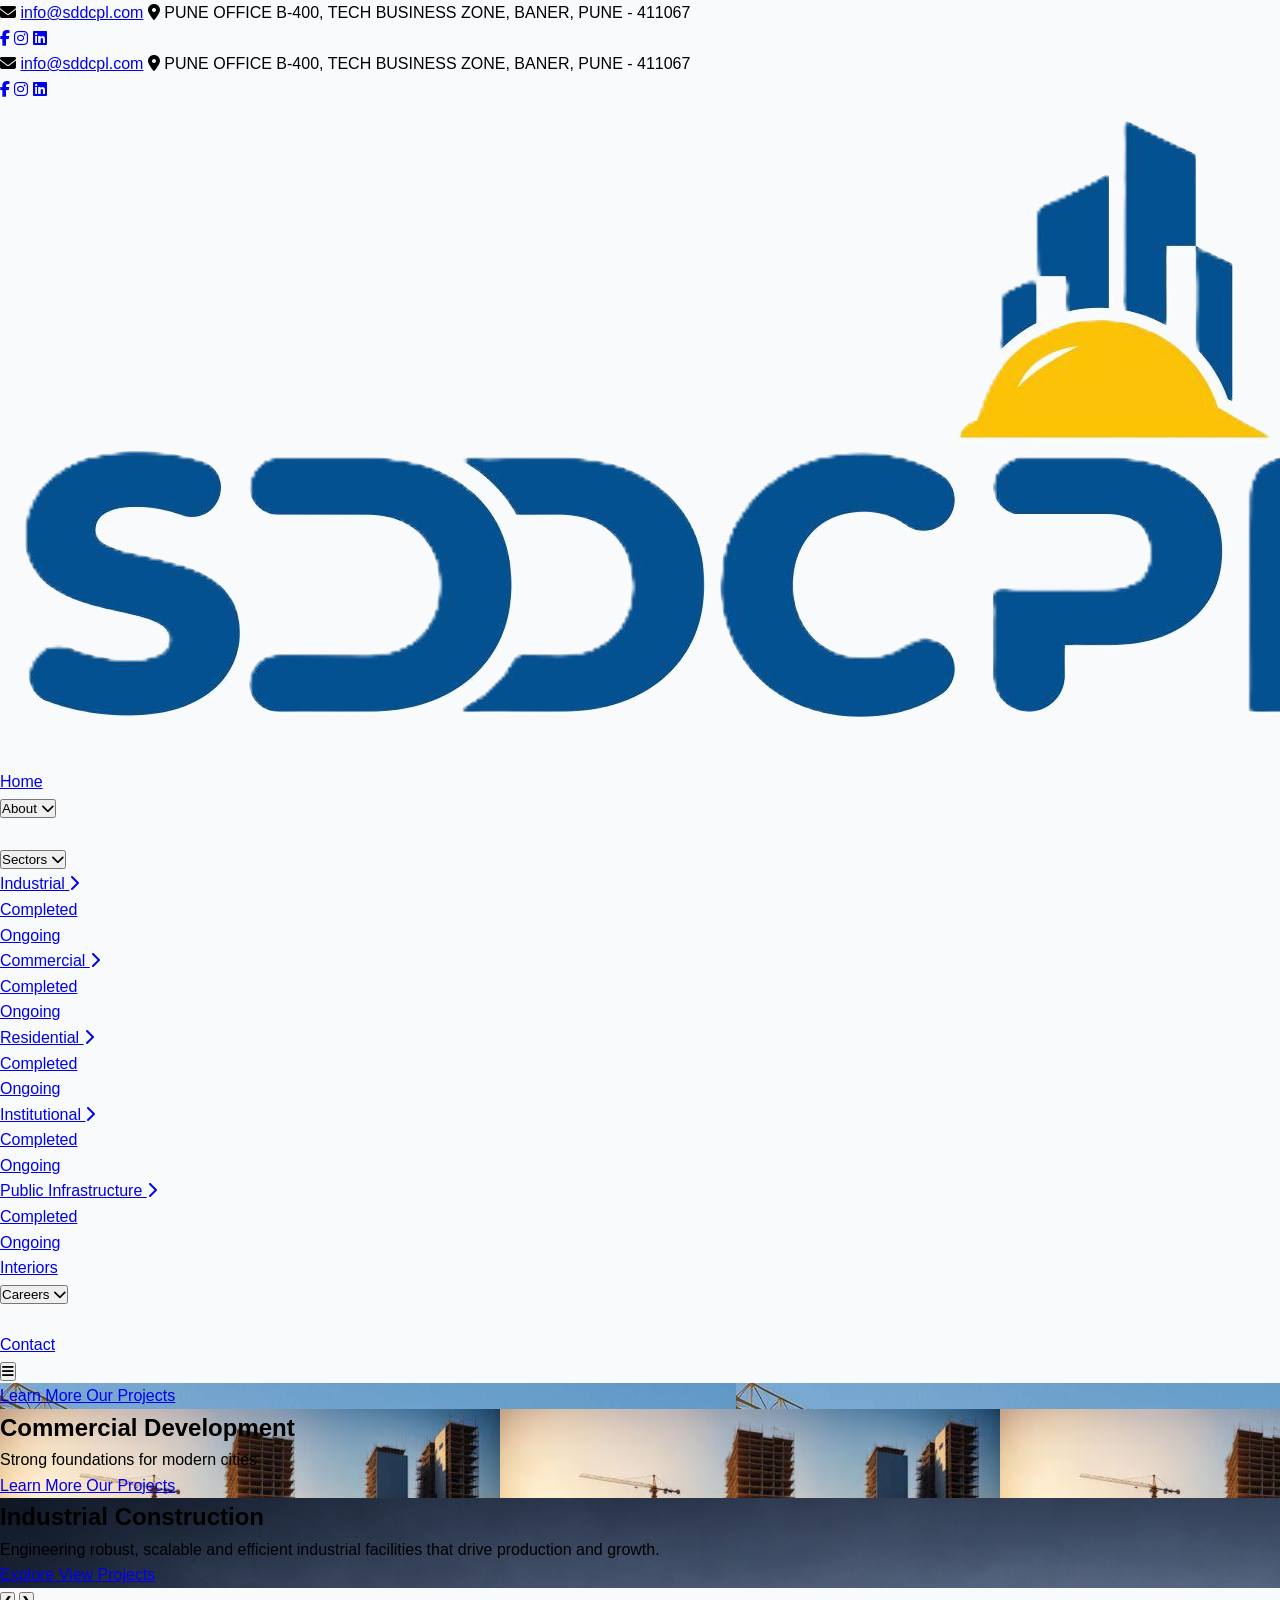
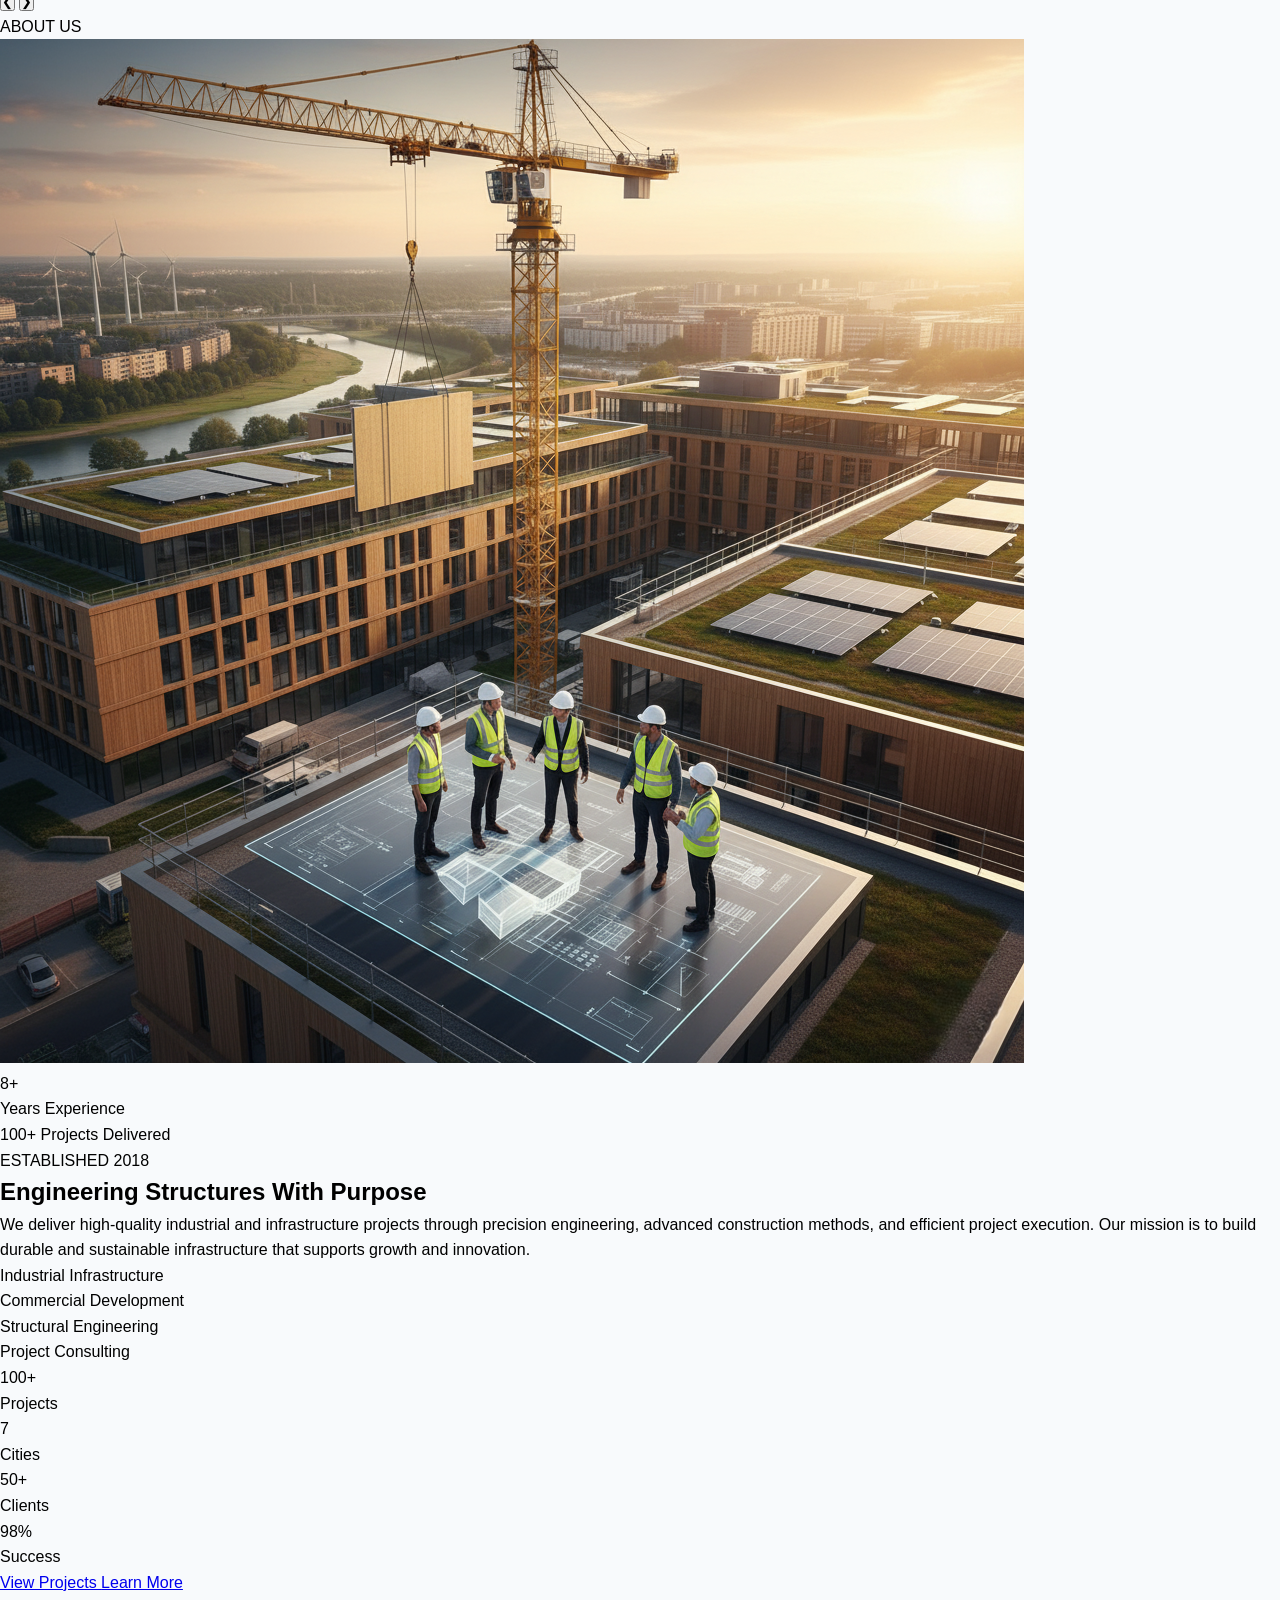
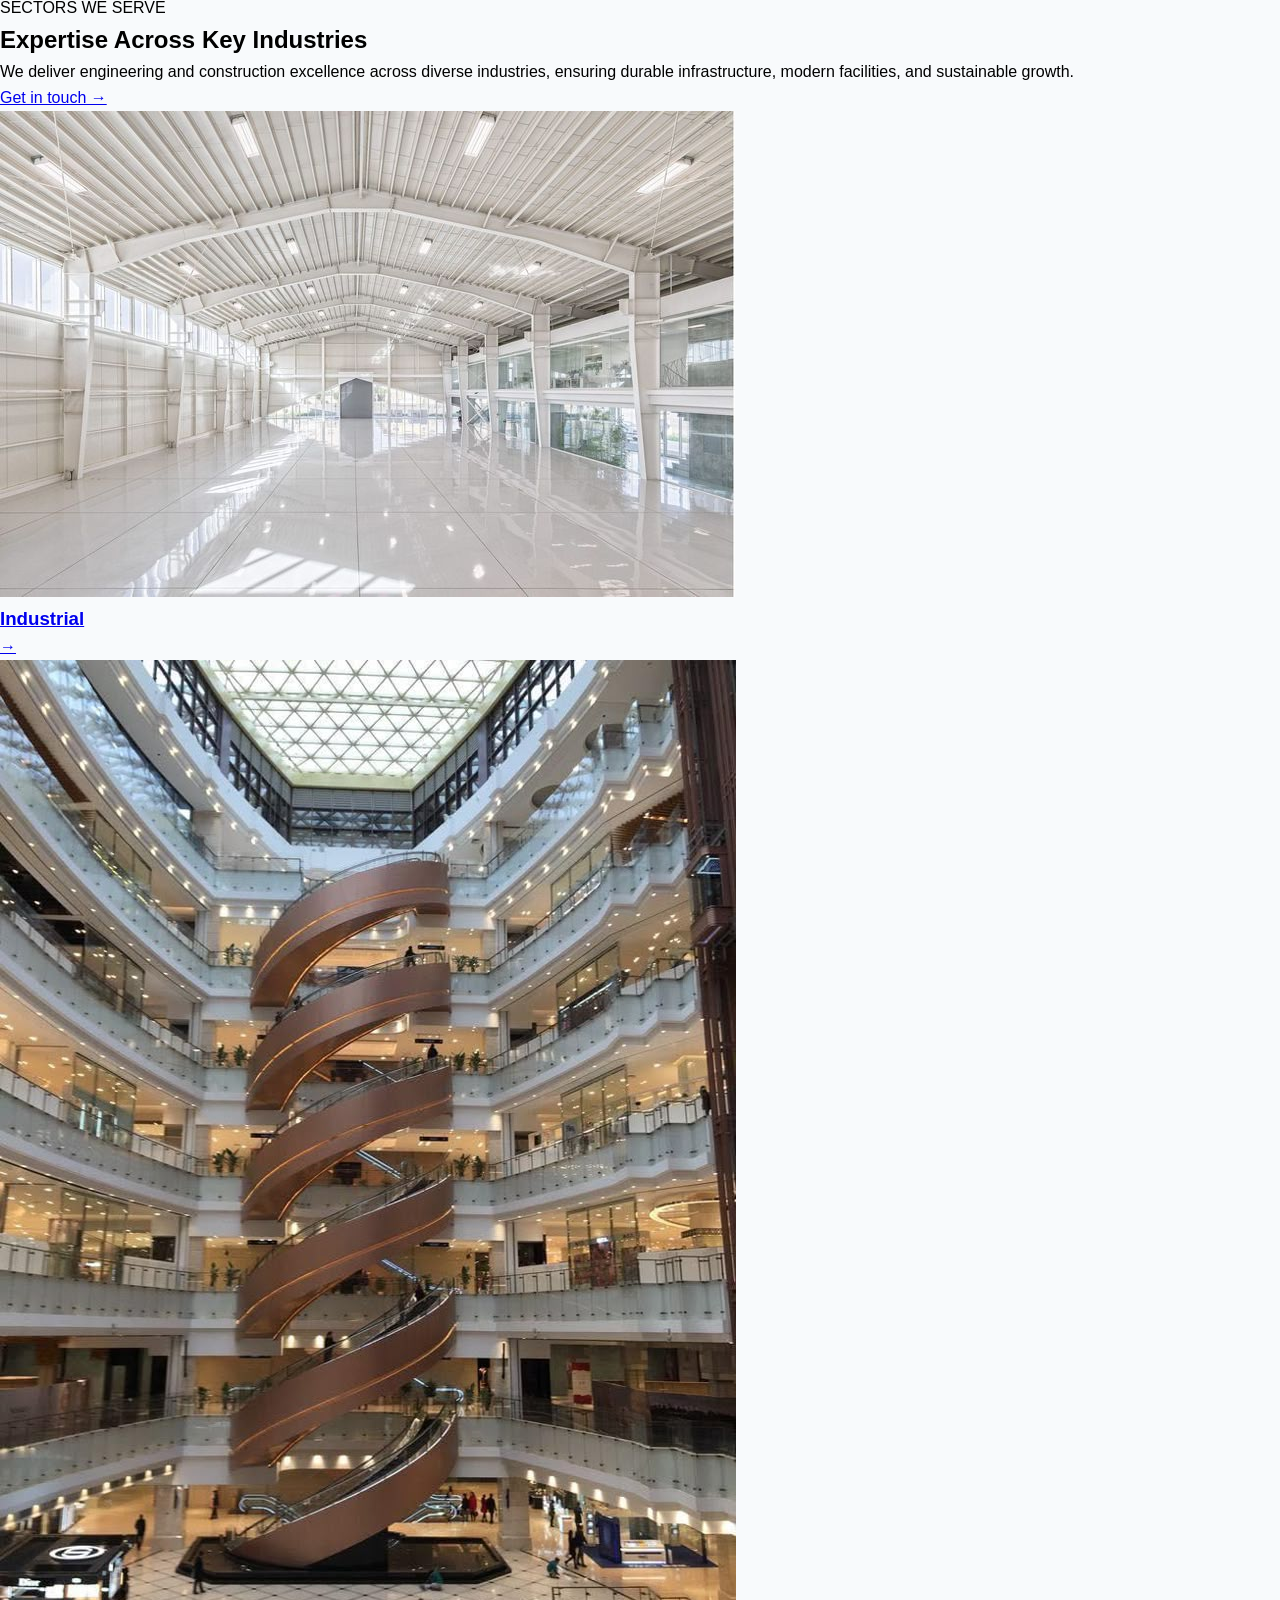
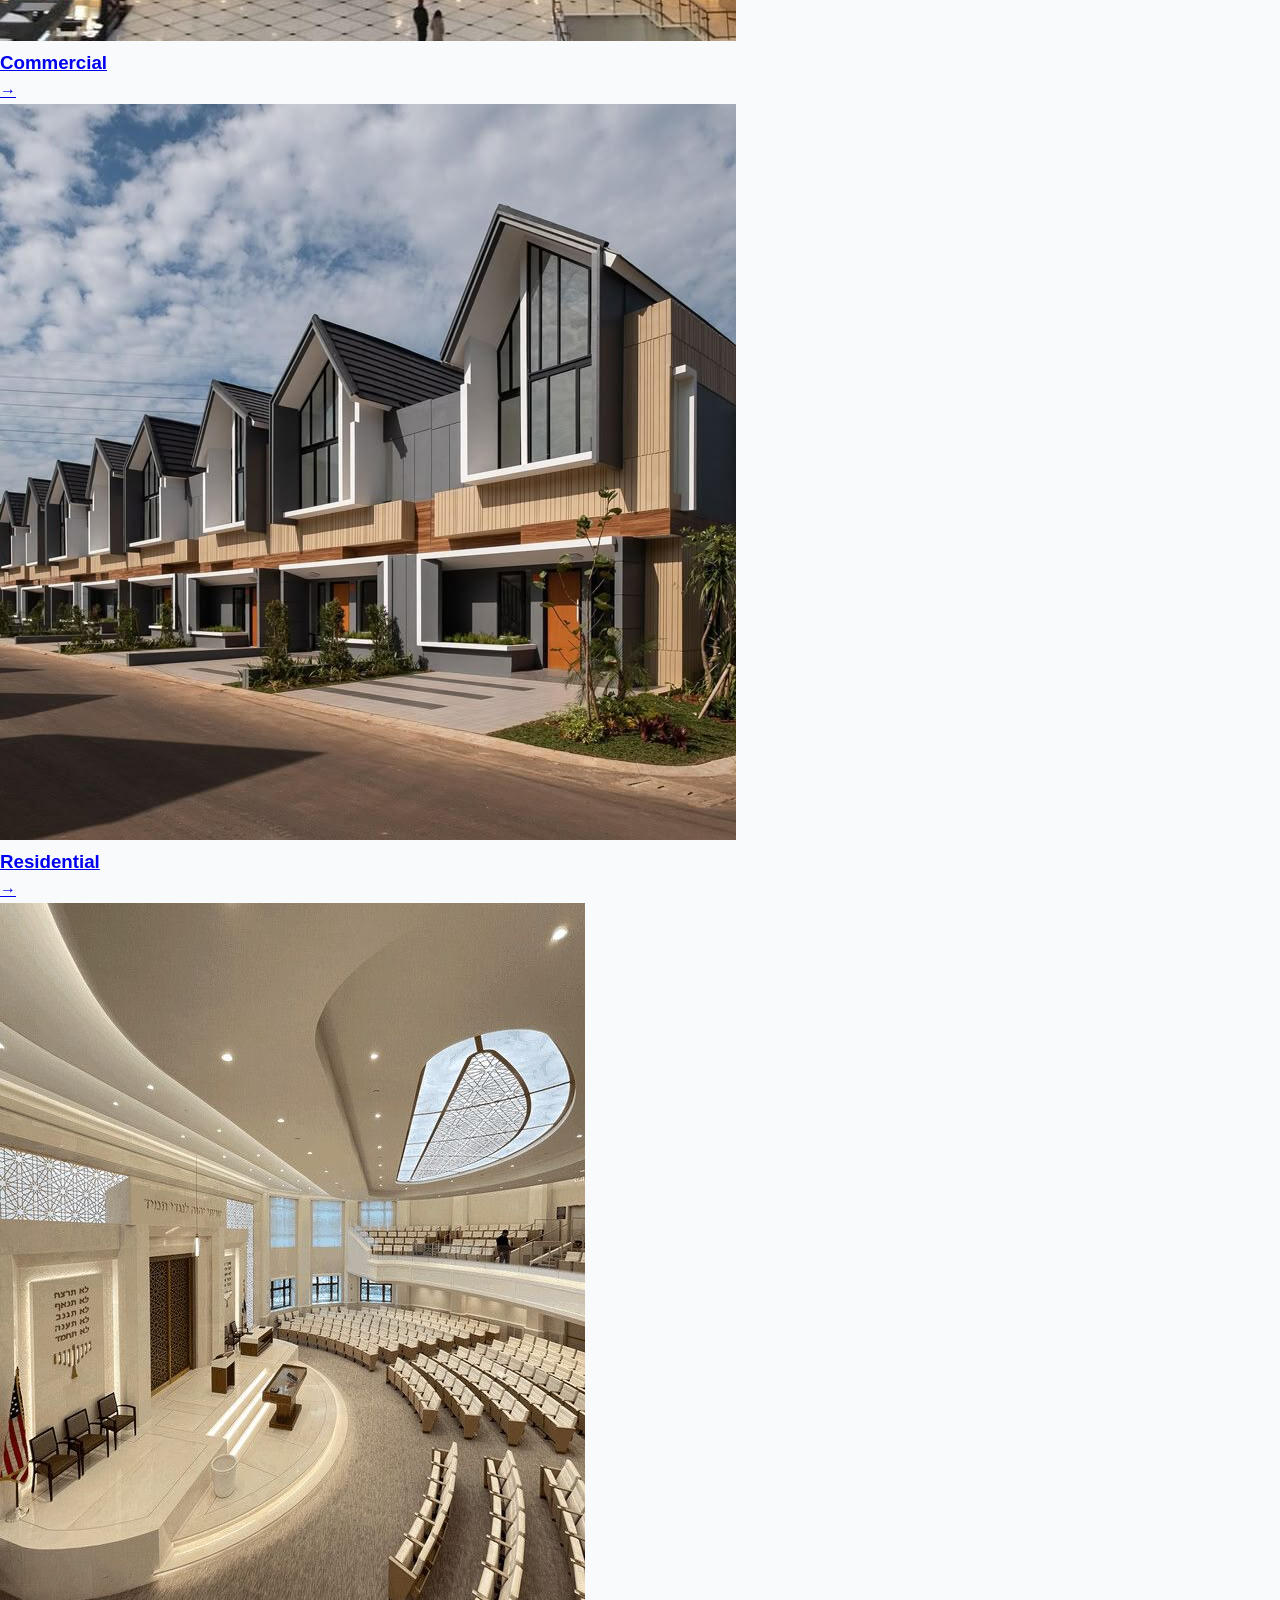
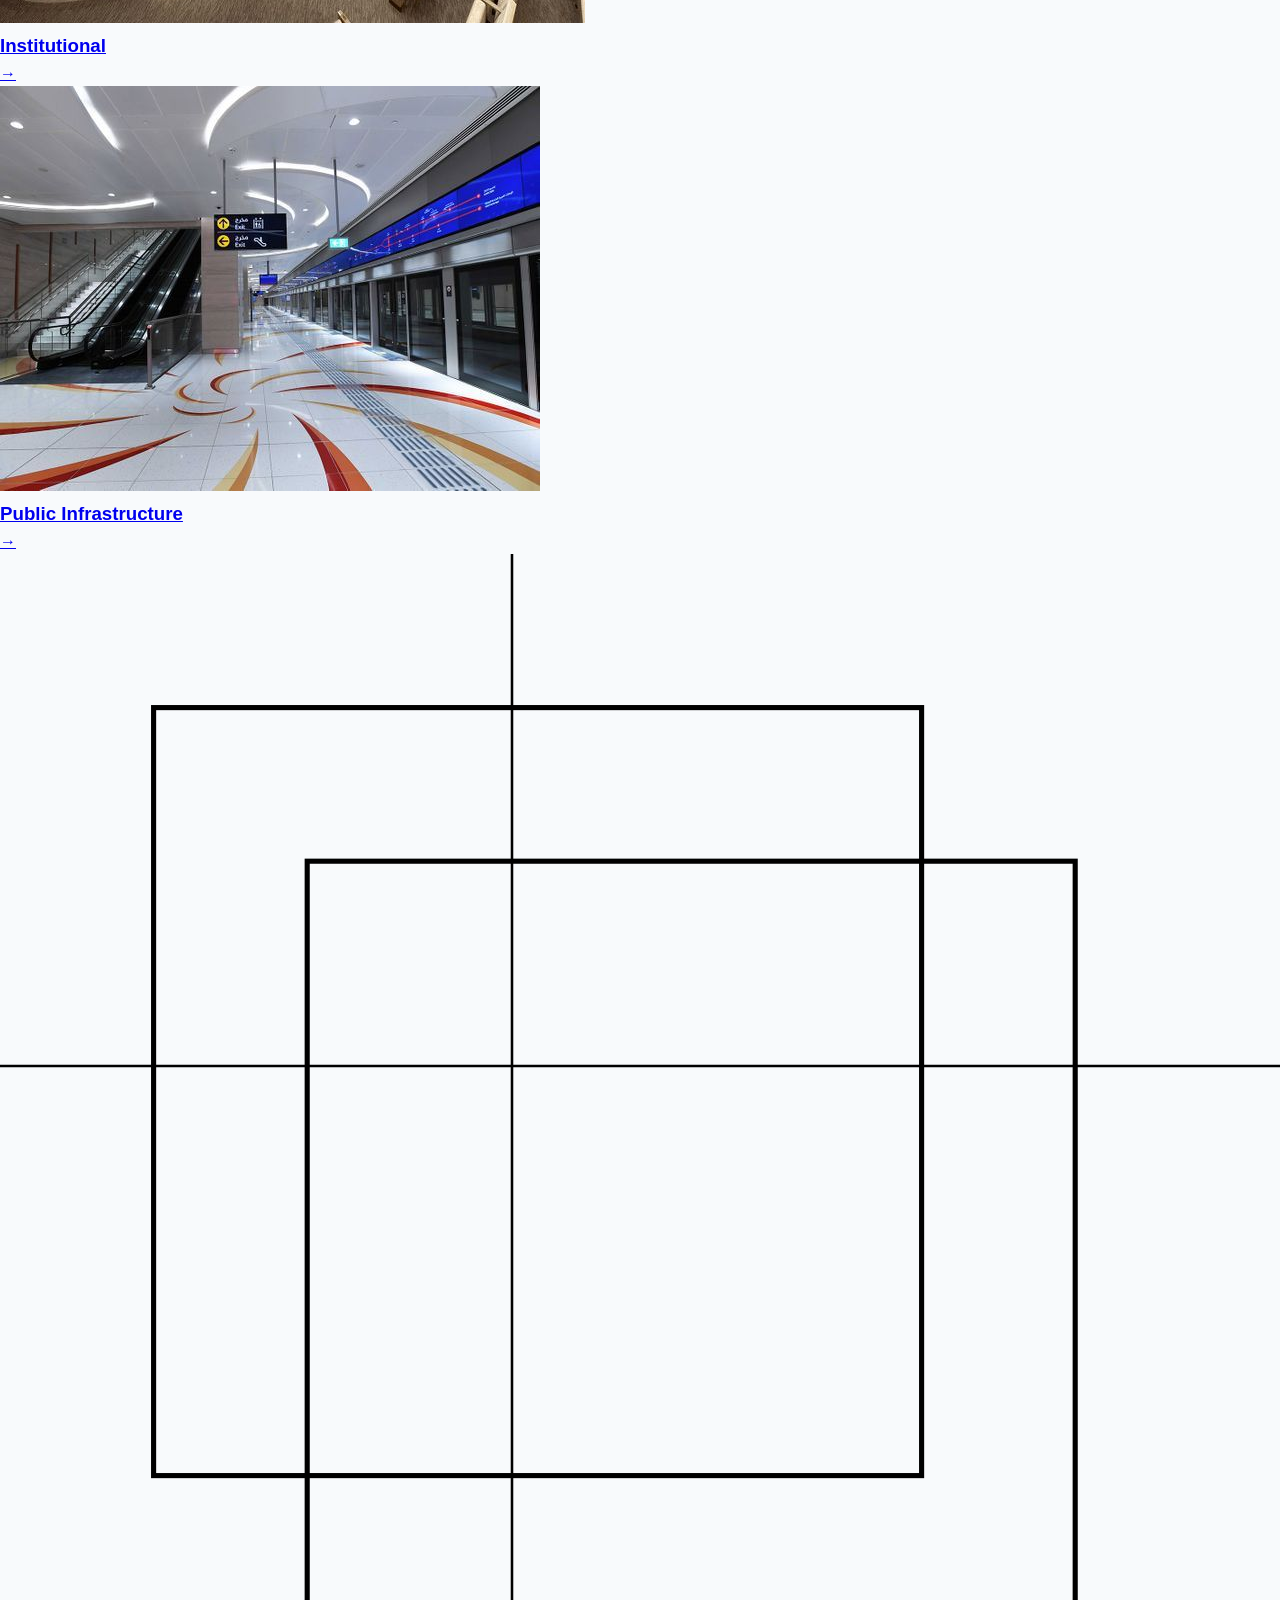
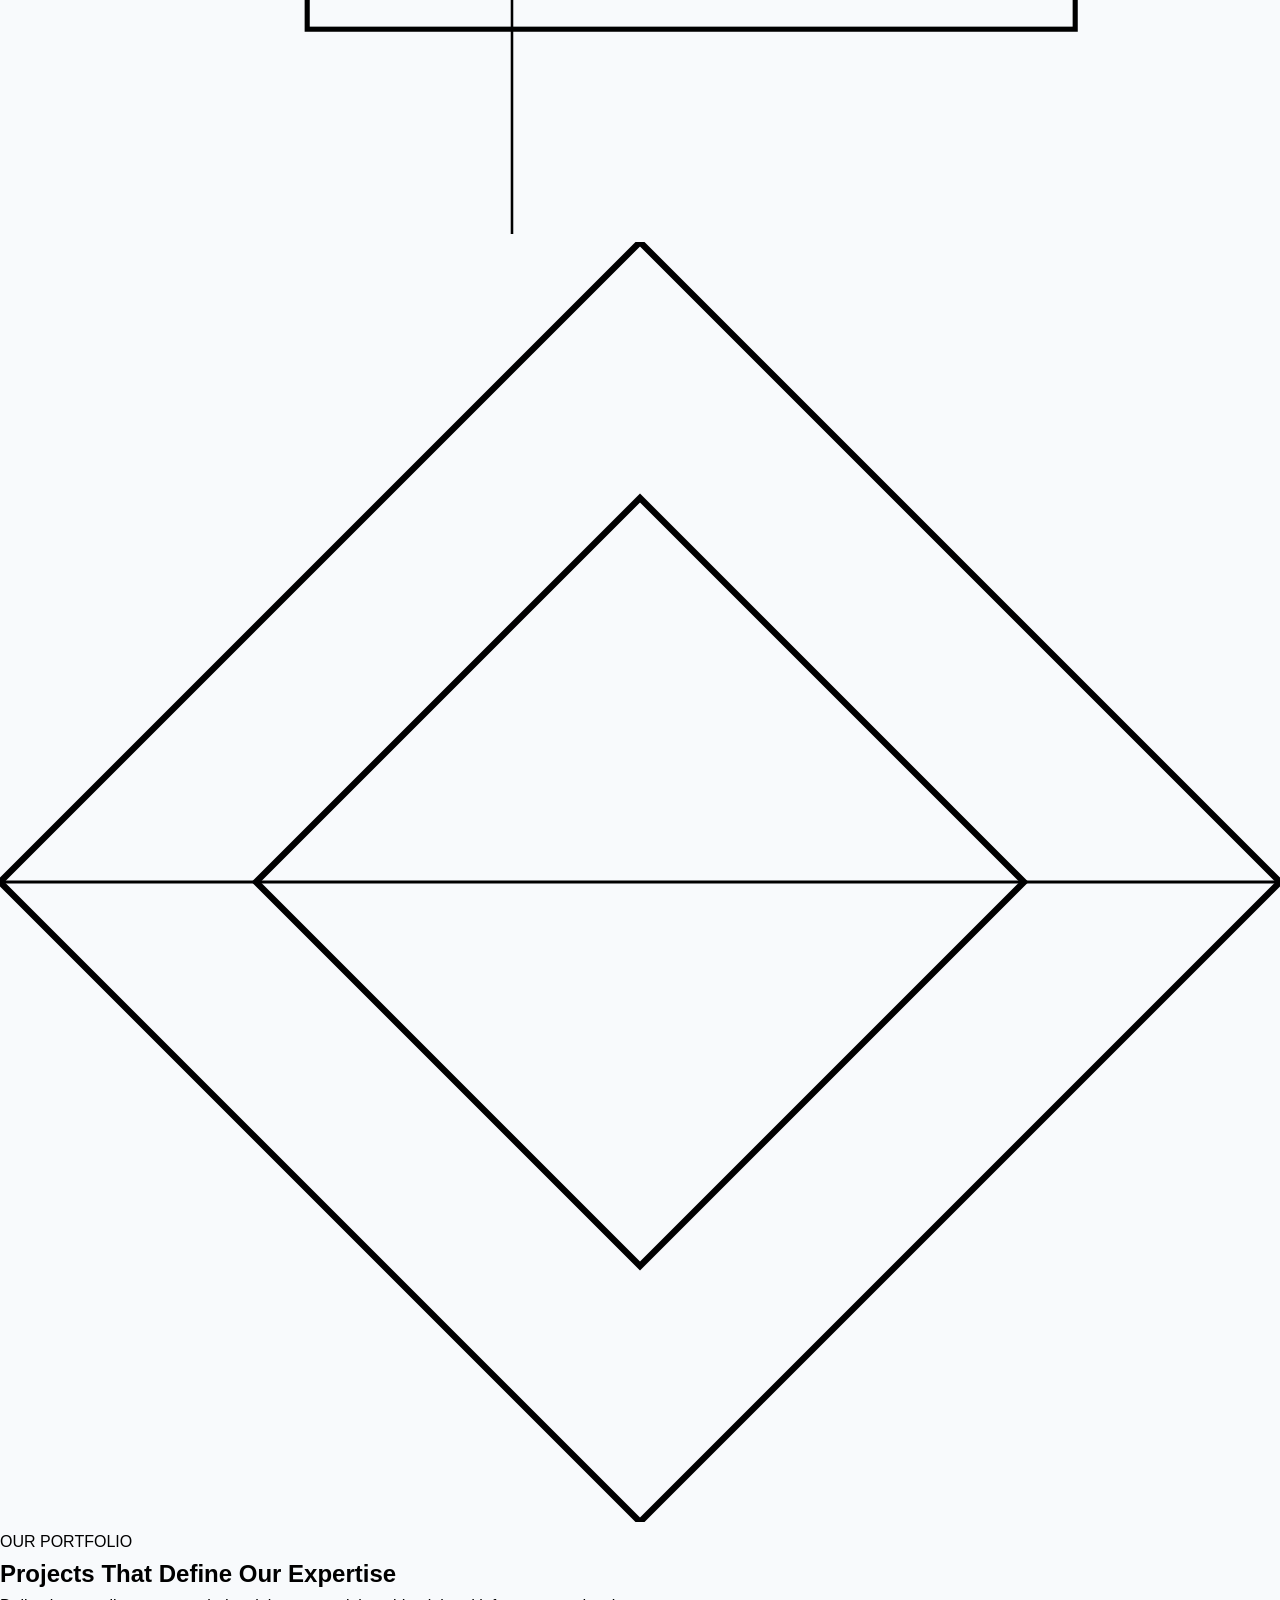
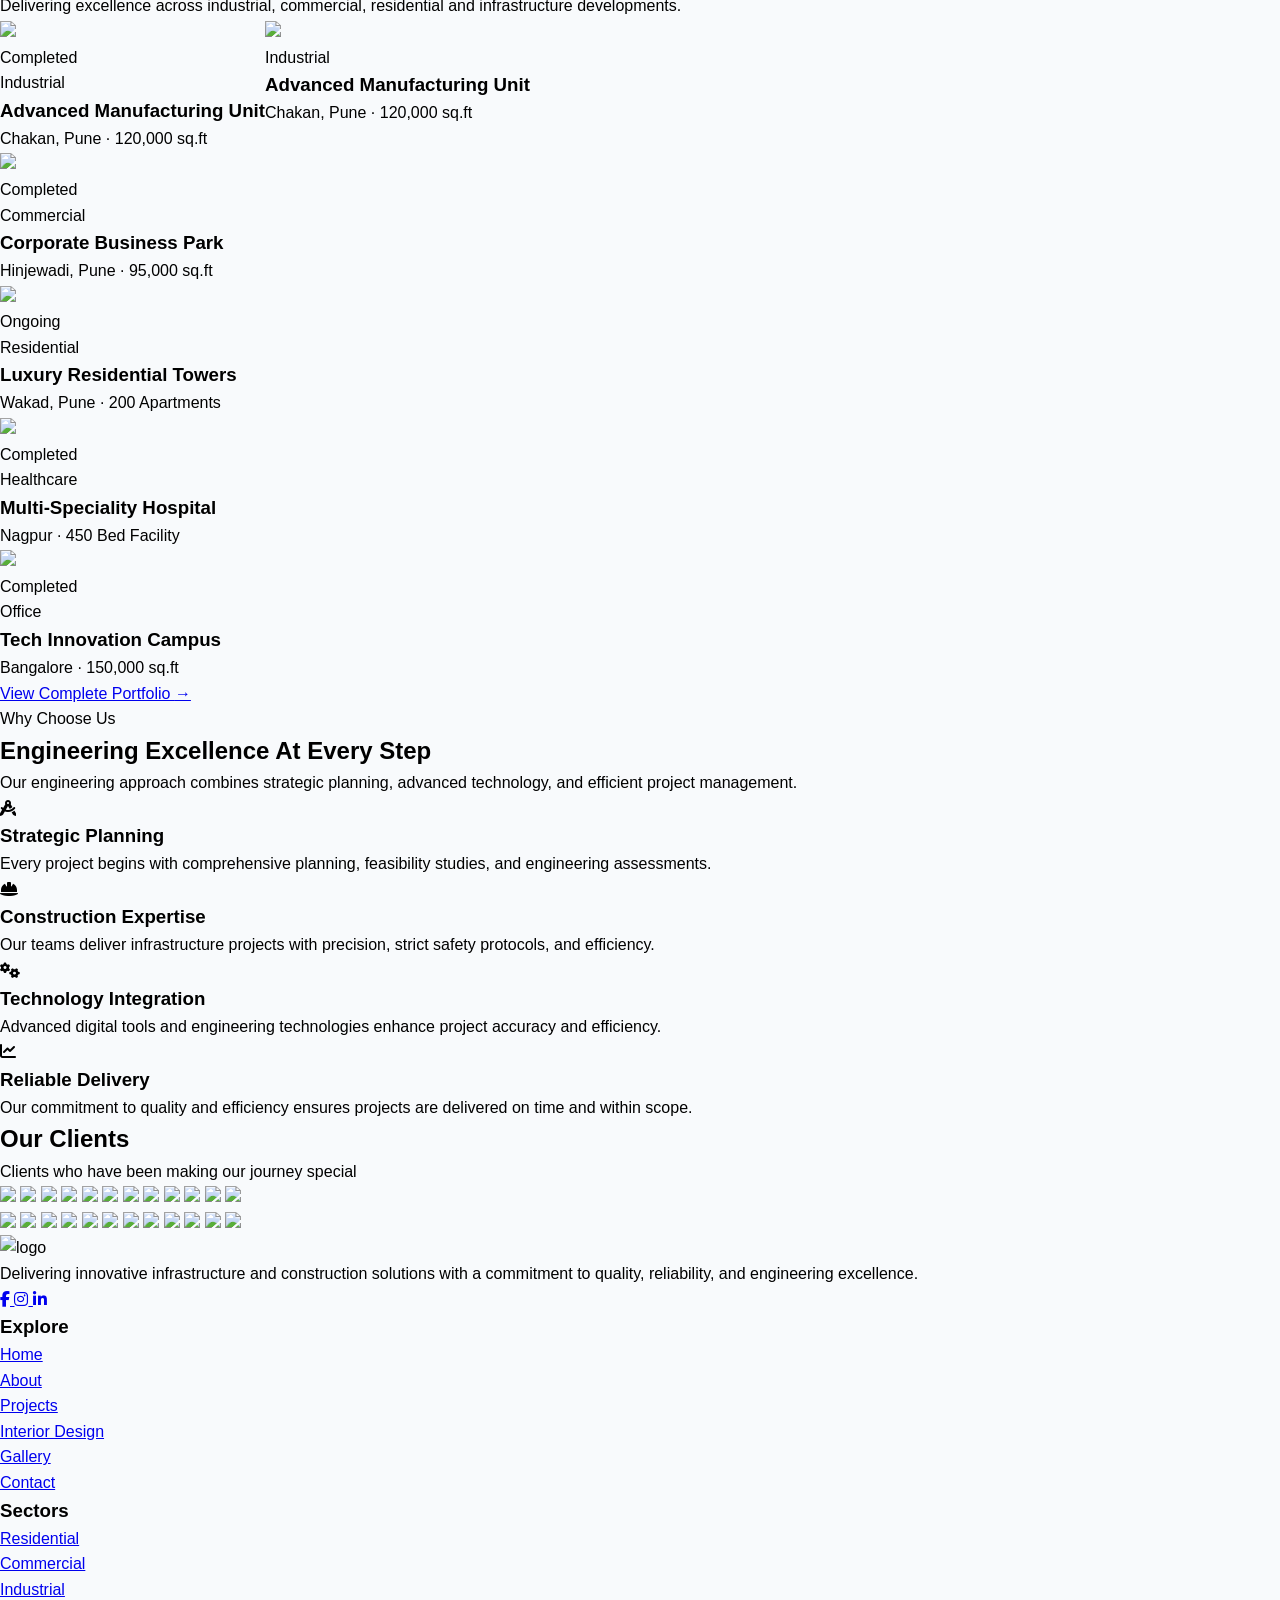
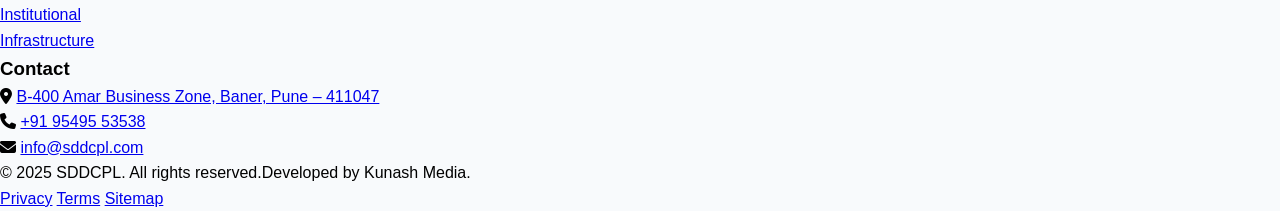
==== index.html @ a94fd72c "Initial commit" ====
<!DOCTYPE html>
<html lang="en">

<head>
  <meta charset="UTF-8" />
  <meta name="viewport" content="width=device-width, initial-scale=1.0" />
  <title>Prospecta BuildX - Building Tomorrow</title>
  <link href="https://cdnjs.cloudflare.com/ajax/libs/font-awesome/6.5.0/css/all.min.css" rel="stylesheet" />
  <link rel="stylesheet" href="homestyle.css" />
  <script src="https://cdn.tailwindcss.com"></script>

  <style>
    * {
      margin: 0;
      padding: 0;
      box-sizing: border-box;
      font-family: "Segoe UI", sans-serif;
    }

    body {
      background: #f8fafc;
      line-height: 1.6;
      overflow-x: hidden;
    }

    /* Optimized Hero Video Background */
    .hero-video {
      position: absolute;
      top: 0;
      left: 0;
      width: 100%;
      height: 100%;
      object-fit: cover;
      z-index: -1;
    }

    .hero-overlay {
      background: linear-gradient(to bottom,
          rgba(0, 0, 0, 0.7),
          rgba(0, 0, 0, 0.4));
    }

    /* Section Animations - Optimized */
    .fade-in {
      opacity: 0;
      transform: translateY(30px);
      transition: all 0.6s ease-out;
      will-change: opacity, transform;
    }

    .fade-in.visible {
      opacity: 1;
      transform: translateY(0);
    }

    /* Staggered animation for cards */
    .stagger-animation .card-hover {
      opacity: 0;
      transform: translateY(40px);
      transition: all 0.8s cubic-bezier(0.4, 0, 0.2, 1);
    }

    .stagger-animation .card-hover.animate {
      opacity: 1;
      transform: translateY(0);
    }

    /* Image loading optimization */
    img {
      loading: lazy;
      transition: opacity 0.3s ease;
    }

    img[loading="lazy"] {
      opacity: 0;
    }

    img[loading="lazy"].loaded {
      opacity: 1;
    }

    /* Pulse dot animation */
    .pulse-dot {
      width: 8px;
      height: 8px;
      background: #ef4444;
      border-radius: 50%;
      animation: pulse 2s infinite;
    }

    @keyframes pulse {

      0%,
      100% {
        opacity: 1;
        transform: scale(1);
      }

      50% {
        opacity: 0.7;
        transform: scale(1.1);
      }
    }

    /* Image overlay */
    .image-overlay {
      background: linear-gradient(to top,
          rgba(0, 0, 0, 0.8) 0%,
          rgba(0, 0, 0, 0.4) 50%,
          transparent 100%);
    }

    /* Card hover effects */
    .card-hover {
      transition: all 0.4s cubic-bezier(0.4, 0, 0.2, 1);
    }

    .card-hover:hover {
      transform: translateY(-8px);
    }

    .arrow-icon {
      transition: all 0.3s ease;
    }

    .card-hover:hover .arrow-icon {
      transform: rotate(45deg);
    }

    /* Responsive fixes */
    @media (max-width: 1024px) {
      .logo {
        position: static;
        transform: none;
      }

      .nav-links {
        display: none;
      }

      .menu-toggle {
        display: block !important;
        font-size: 28px;
        cursor: pointer;
      }
    }

    /* Performance optimizations */
    .will-change-transform {
      will-change: transform;
    }

    /* Loading states */
    .loading-shimmer {
      background: linear-gradient(90deg,
          #f0f0f0 25%,
          #e0e0e0 50%,
          #f0f0f0 75%);
      background-size: 200% 100%;
      animation: shimmer 2s infinite;
    }

    @keyframes shimmer {
      0% {
        background-position: -200% 0;
      }

      100% {
        background-position: 200% 0;
      }
    }

    /* Auto-scroll optimization */
    .animate-autoscroll {
      display: flex;
      width: max-content;
      animation: autoscroll 40s linear infinite;
      will-change: transform;
    }

    .pause-autoscroll:hover {
      animation-play-state: paused;
    }

    @keyframes autoscroll {
      0% {
        transform: translateX(0);
      }

      100% {
        transform: translateX(-50%);
      }
    }

    .line-clamp-2 {
      display: -webkit-box;
      -webkit-line-clamp: 2;
      -webkit-box-orient: vertical;
      overflow: hidden;
    }

    /* Smooth scrolling */
    html {
      scroll-behavior: smooth;
    }

    /* Performance: GPU acceleration for animations */
    .gpu-accelerated {
      transform: translateZ(0);
      backface-visibility: hidden;
      perspective: 1000px;
    }
  </style>
</head>

<body class="text-gray-800">
  <!-- HEADER -->
  <div id="header"></div>

  <!-- HERO SECTION -->
  <section class="relative h-[80vh] w-full overflow-hidden">
    <div class="w-full h-full overflow-hidden">
      <div id="heroSlider" class="flex h-full transition-transform duration-1000 ease-in-out">

        <!-- BANNER 1 -->
        <div class="slide w-full min-h-screen flex-shrink-0 bg-cover bg-center relative"
          style="background-image: url('images/why2.png')">

          <!-- <div class="absolute inset-0 bg-gradient-to-t from-white/40 via-white/30 to-white/40"></div> -->

          <div class="relative z-10 w-full h-full flex items-center px-6 sm:px-10 lg:px-20">

            <div class="max-w-xl text-[#12306A] mb-10">

              <!-- <h1 class="font-serif tracking-tight leading-tight text-3xl sm:text-4xl md:text-5xl lg:text-6xl">
                Safety & Sustainability
              </h1>

              <p class="mt-4 text-sm sm:text-base md:text-lg text-gray-600 max-w-md">
                Building safer, greener and responsible infrastructure for
                future generations.
              </p> -->

              <div class="mt-8 flex gap-4 flex-wrap">

                <a href="#"
                  class="bg-yellow-400 hover:bg-yellow-500 text-black font-medium py-3 px-6 rounded-full text-sm transition">
                  Learn More
                </a>

                <a href="#"
                  class="border border-gray-300 hover:bg-white hover:text-black font-semibold py-3 px-6 rounded-full text-sm transition">
                  Our Projects
                </a>

              </div>
            </div>
          </div>
        </div>

        <!-- BANNER 2 -->
        <div class="slide w-full min-h-screen flex-shrink-0 bg-cover bg-center relative"
          style="background-image: url('images/s-2.jfif')">

          <div class="absolute inset-0 bg-gradient-to-t from-white/40 via-white/30 to-white/40"></div>

          <div class="relative z-10 w-full h-full flex items-center px-6 sm:px-10 lg:px-20">

            <div class="max-w-xl mb-10 text-[#12306A]">

              <div class="w-14 h-[3px] bg-yellow-400 mb-6"></div>

              <h1 class="font-serif tracking-tight leading-tight text-3xl sm:text-4xl md:text-5xl lg:text-6xl">
                Commercial Development
              </h1>

              <p class="mt-4 text-sm sm:text-base md:text-lg text-white max-w-md">
                Strong foundations for modern cities
              </p>

              <div class="mt-8 flex gap-4 flex-wrap">

                <a href="#"
                  class="bg-yellow-400 hover:bg-yellow-500 text-black font-semibold py-3 px-7 rounded-full text-sm transition">
                  Learn More
                </a>

                <a href="#"
                  class="border border-[#12306A]/40 text-[#12306A] hover:bg-[#12306A] hover:text-white font-semibold py-3 px-7 rounded-full text-sm transition">
                  Our Projects
                </a>

              </div>
            </div>
          </div>
        </div>

        <!-- BANNER 3 -->
        <div class="slide w-full min-h-screen flex-shrink-0 bg-cover bg-center relative"
          style="background-image: url('images/home4.png')">

          <div class="absolute inset-0 bg-black/30"></div>

          <div class="relative z-10 w-full h-full flex items-center justify-end px-6 sm:px-10 lg:px-20">

            <div class="max-w-lg bg-white/20 backdrop-blur-md border border-white/20 p-8 rounded-2xl mb-10">

              <h1 class="text-3xl sm:text-4xl md:text-5xl font-serif text-[#12306A] leading-tight">
                Industrial Construction
              </h1>

              <p class="mt-4 text-sm sm:text-base text-black/70">
                Engineering robust, scalable and efficient industrial facilities
                that drive production and growth.
              </p>

              <div class="mt-6 flex gap-3 flex-wrap">

                <a href="#"
                  class="bg-yellow-400 hover:bg-yellow-500 text-black font-semibold py-3 px-6 rounded-full text-sm transition">
                  Explore
                </a>

                <a href="#"
                  class="border border-[#12306A] text-[#12306A] hover:bg-white hover:text-black font-semibold py-3 px-6 rounded-full text-sm transition">
                  View Projects
                </a>

              </div>
            </div>
          </div>
        </div>

      </div>

      <!-- ARROWS -->
      <button id="prevBtn"
        class="absolute left-5 top-1/2 -translate-y-1/2 bg-black/50 hover:bg-black/80 p-4 rounded-full text-white z-40">
        ❮
      </button>

      <button id="nextBtn"
        class="absolute right-5 top-1/2 -translate-y-1/2 bg-black/50 hover:bg-black/80 p-4 rounded-full text-white z-40">
        ❯
      </button>

    </div>
  </section>

  <!-- ABOUT SECTION -->
  <section class="relative py-12 bg-white overflow-hidden">

    <!-- background accents -->
    <div class="absolute top-0 right-0 w-56 h-56 bg-[#F6B100]/5 rounded-full -translate-y-24 translate-x-24"></div>
    <div class="absolute bottom-0 left-0 w-72 h-72 bg-[#0F2A4F]/5 rounded-full translate-y-32 -translate-x-32"></div>

    <div class="relative z-10 container mx-auto px-6">

      <!-- marker -->
      <div class="flex justify-center mb-8">
        <div class="flex items-center gap-3">
          <div class="w-8 h-[2px] bg-[#F6B100]"></div>
          <span class="text-xs uppercase tracking-[0.35em] text-[#0F2A4F] font-medium">
            ABOUT US
          </span>
          <div class="w-8 h-[2px] bg-[#F6B100]"></div>
        </div>
      </div>

      <div class="grid lg:grid-cols-2 gap-10 items-center">

        <!-- IMAGE -->
        <div class="relative">

          <div class="relative rounded-xl overflow-hidden aspect-[4/3]">
            <img src="images/aboutimg.png" class="w-full h-full object-cover">
          </div>

          <div class="absolute -bottom-6 -left-4 bg-white shadow-lg rounded-lg px-4 py-3 border-l-4 border-[#F6B100]">
            <span class="text-xl font-bold text-[#0F2A4F]">8+</span>
            <p class="text-[10px] uppercase text-gray-500">Years Experience</p>
          </div>

          <div class="absolute -top-5 -right-2 bg-white shadow-lg rounded-lg px-4 py-2 border-r-4 border-[#0F2A4F]">
            <span class="text-xs font-medium text-[#0F2A4F]">100+ Projects Delivered</span>
          </div>

        </div>

        <!-- CONTENT -->
        <div class="space-y-6">

          <div class="inline-block px-4 py-1 rounded-full bg-[#EFF4FC] border border-[#C0D4F0]">
            <span class="text-[11px] font-semibold text-[#0F2A4F]">ESTABLISHED 2018</span>
          </div>

          <h2 class="text-3xl md:text-4xl font-light text-[#0F2A4F] leading-tight">
            Engineering Structures
            <span class="font-bold relative">
              With Purpose
              <span class="absolute -bottom-1 left-0 w-full h-[3px] bg-[#F6B100]/60"></span>
            </span>
          </h2>

          <p class="text-gray-500 text-sm leading-relaxed max-w-lg">
            We deliver high-quality industrial and infrastructure projects through
            precision engineering, advanced construction methods, and efficient
            project execution. Our mission is to build durable and sustainable
            infrastructure that supports growth and innovation.
          </p>

          <!-- SERVICES -->
          <div class="grid grid-cols-2 gap-x-6 gap-y-2 text-sm text-gray-600">

            <div class="flex items-center gap-2">
              <div class="w-2 h-2 bg-[#F6B100] rounded-full"></div>
              Industrial Infrastructure
            </div>

            <div class="flex items-center gap-2">
              <div class="w-2 h-2 bg-[#F6B100] rounded-full"></div>
              Commercial Development
            </div>

            <div class="flex items-center gap-2">
              <div class="w-2 h-2 bg-[#F6B100] rounded-full"></div>
              Structural Engineering
            </div>

            <div class="flex items-center gap-2">
              <div class="w-2 h-2 bg-[#F6B100] rounded-full"></div>
              Project Consulting
            </div>

          </div>

          <!-- STATS -->
          <div class="grid grid-cols-4 gap-4 pt-3 border-t border-gray-100">

            <div>
              <div class="text-xl font-bold text-[#0F2A4F]">100+</div>
              <div class="text-[10px] uppercase text-gray-400">Projects</div>
            </div>

            <div>
              <div class="text-xl font-bold text-[#0F2A4F]">7</div>
              <div class="text-[10px] uppercase text-gray-400">Cities</div>
            </div>

            <div>
              <div class="text-xl font-bold text-[#0F2A4F]">50+</div>
              <div class="text-[10px] uppercase text-gray-400">Clients</div>
            </div>

            <div>
              <div class="text-xl font-bold text-[#0F2A4F]">98%</div>
              <div class="text-[10px] uppercase text-gray-400">Success</div>
            </div>

          </div>

          <!-- CTA -->
          <div class="flex gap-4 pt-2">

            <a href="gallery.html"
              class="px-6 py-2.5 bg-[#0F2A4F] text-white text-sm rounded-full hover:bg-[#F6B100] transition">
              View Projects
            </a>

            <a href="about.html"
              class="px-6 py-2.5 border border-[#C0D4F0] text-[#0F2A4F] text-sm rounded-full hover:border-[#F6B100]">
              Learn More
            </a>

          </div>

        </div>

      </div>
    </div>
  </section>


  <!-- SECTORS SECTION -->
  <section class="py-16 bg-[#F7F9FC] overflow-hidden">

    <div class="max-w-7xl mx-auto px-6 lg:px-10">

      <!-- HEADER -->
      <div class="flex flex-col lg:flex-row lg:items-end justify-between mb-12 border-b border-[#0F2A4F]/10 pb-6">

        <!-- LEFT -->
        <div>
          <p class="text-xs uppercase tracking-[0.25em] text-[#F6B100] mb-3 font-semibold">
            SECTORS WE SERVE
          </p>

          <h2 class="text-4xl md:text-5xl font-light text-[#0F2A4F] leading-tight">
            Expertise Across
            <span class="font-semibold">Key Industries</span>
          </h2>
        </div>

        <!-- RIGHT -->
        <div class="max-w-md mt-6 lg:mt-0">
          <p class="text-sm text-gray-600 mb-3 leading-relaxed">
            We deliver engineering and construction excellence across
            diverse industries, ensuring durable infrastructure,
            modern facilities, and sustainable growth.
          </p>

          <a href="contact.html"
            class="inline-flex items-center gap-2 text-sm font-semibold text-[#0F2A4F] hover:text-[#F6B100] transition">
            Get in touch →
          </a>
        </div>

      </div>


      <!-- CARDS GRID -->
      <div class="grid grid-cols-2 md:grid-cols-3 lg:grid-cols-5 gap-6">

        <!-- CARD -->
        <a href="industrial.html"
          class="group relative h-64 rounded-xl overflow-hidden shadow-sm hover:shadow-xl transition duration-500">

          <img src="images/industrial.jfif"
            class="absolute inset-0 w-full h-full object-cover group-hover:scale-110 transition duration-700">

          <div class="absolute inset-0 bg-gradient-to-t from-[#0F2A4F]/90 via-[#0F2A4F]/40 to-transparent"></div>

          <div class="absolute bottom-0 p-5 text-white">

            <h3 class="text-lg font-semibold mb-1">Industrial</h3>

            <!-- <p class="text-xs opacity-80 mb-4">
            Delivering advanced manufacturing facilities and
            industrial infrastructure solutions.
          </p> -->

            <span
              class="w-9 h-9 bg-[#F6B100] text-[#0F2A4F] rounded-full flex items-center justify-center font-bold group-hover:translate-x-1 transition">
              →
            </span>

          </div>
        </a>


        <!-- CARD -->
        <a href="commercial.html"
          class="group relative h-64 rounded-xl overflow-hidden shadow-sm hover:shadow-xl transition duration-500">

          <img src="images/commercial.jfif"
            class="absolute inset-0 w-full h-full object-cover group-hover:scale-110 transition duration-700">

          <div class="absolute inset-0 bg-gradient-to-t from-[#0F2A4F]/90 via-[#0F2A4F]/40 to-transparent"></div>

          <div class="absolute bottom-0 p-5 text-white">

            <h3 class="text-lg font-semibold mb-1">Commercial</h3>

            <!-- <p class="text-xs opacity-80 mb-4">
            Creating modern commercial environments that support
            business innovation and growth.
          </p> -->

            <span
              class="w-9 h-9 bg-[#F6B100] text-[#0F2A4F] rounded-full flex items-center justify-center font-bold group-hover:translate-x-1 transition">
              →
            </span>

          </div>
        </a>


        <!-- CARD -->
        <a href="residential.html"
          class="group relative h-64 rounded-xl overflow-hidden shadow-sm hover:shadow-xl transition duration-500">

          <img src="images/residential.jfif"
            class="absolute inset-0 w-full h-full object-cover group-hover:scale-110 transition duration-700">

          <div class="absolute inset-0 bg-gradient-to-t from-[#0F2A4F]/90 via-[#0F2A4F]/40 to-transparent"></div>

          <div class="absolute bottom-0 p-5 text-white">

            <h3 class="text-lg font-semibold mb-1">Residential</h3>
            <!-- 
          <p class="text-xs opacity-80 mb-4">
            Building contemporary residential communities designed
            for comfort and sustainability.
          </p> -->

            <span
              class="w-9 h-9 bg-[#F6B100] text-[#0F2A4F] rounded-full flex items-center justify-center font-bold group-hover:translate-x-1 transition">
              →
            </span>

          </div>
        </a>


        <!-- CARD -->
        <a href="institutional.html"
          class="group relative h-64 rounded-xl overflow-hidden shadow-sm hover:shadow-xl transition duration-500">

          <img src="images/institutional.jfif"
            class="absolute inset-0 w-full h-full object-cover group-hover:scale-110 transition duration-700">

          <div class="absolute inset-0 bg-gradient-to-t from-[#0F2A4F]/90 via-[#0F2A4F]/40 to-transparent"></div>

          <div class="absolute bottom-0 p-5 text-white">

            <h3 class="text-lg font-semibold mb-1">Institutional</h3>
            <!-- 
          <p class="text-xs opacity-80 mb-4">
            Developing schools, hospitals, and institutional
            infrastructure with precision.
          </p> -->

            <span
              class="w-9 h-9 bg-[#F6B100] text-[#0F2A4F] rounded-full flex items-center justify-center font-bold group-hover:translate-x-1 transition">
              →
            </span>

          </div>
        </a>


        <!-- CARD -->
        <a href="public-infrastructure.html"
          class="group relative h-64 rounded-xl overflow-hidden shadow-sm hover:shadow-xl transition duration-500">

          <img src="images/public.jfif"
            class="absolute inset-0 w-full h-full object-cover group-hover:scale-110 transition duration-700">

          <div class="absolute inset-0 bg-gradient-to-t from-[#0F2A4F]/90 via-[#0F2A4F]/40 to-transparent"></div>

          <div class="absolute bottom-0 p-5 text-white">

            <h3 class="text-lg font-semibold mb-1">Public Infrastructure</h3>

            <!-- <p class="text-xs opacity-80 mb-4">
            Delivering large-scale infrastructure projects that
            empower cities and communities.
          </p> -->

            <span
              class="w-9 h-9 bg-[#F6B100] text-[#0F2A4F] rounded-full flex items-center justify-center font-bold group-hover:translate-x-1 transition">
              →
            </span>

          </div>
        </a>

      </div>

    </div>
  </section>

  <!------------PROJECT SECTION --------------------->
  <section class="py-14 md:py-8 bg-gradient-to-br from-[#F5F8FF] via-white to-[#EEF3FF] overflow-hidden relative">

    <!-- Architectural Decorative Shapes -->

    <!-- Top Right Blueprint Lines -->
    <div class="absolute top-0 right-0 w-[420px] h-[420px] opacity-[0.06] pointer-events-none">
      <svg viewBox="0 0 500 500" class="w-full h-full text-[#0F2A4F]">
        <rect x="60" y="60" width="300" height="300" stroke="currentColor" stroke-width="2" fill="none" />
        <rect x="120" y="120" width="300" height="300" stroke="currentColor" stroke-width="2" fill="none" />
        <line x1="0" y1="200" x2="500" y2="200" stroke="currentColor" stroke-width="1" />
        <line x1="200" y1="0" x2="200" y2="500" stroke="currentColor" stroke-width="1" />
      </svg>
    </div>

    <!-- Bottom Left Diagonal Architectural Shape -->
    <div class="absolute -bottom-24 -left-24 w-[420px] h-[420px] opacity-[0.05] rotate-12 pointer-events-none">
      <svg viewBox="0 0 400 400" class="w-full h-full text-[#F6B100]">
        <polygon points="0,200 200,0 400,200 200,400" stroke="currentColor" stroke-width="2" fill="none" />
        <polygon points="80,200 200,80 320,200 200,320" stroke="currentColor" stroke-width="2" fill="none" />
        <line x1="0" y1="200" x2="400" y2="200" stroke="currentColor" stroke-width="1" />
      </svg>
    </div>


    <div class="container mx-auto px-6 max-w-7xl">

      <!-- Section Header -->
      <div class="max-w-3xl mx-auto text-center mb-10">

        <span
          class="inline-block px-4 py-1.5 rounded-full bg-[#E9F0FB] text-[#0F2A4F] text-xs font-semibold tracking-wider mb-3">
          OUR PORTFOLIO
        </span>

        <h2 class="text-3xl md:text-4xl font-semibold text-[#0F2A4F]">
          Projects That <span class="text-[#F6B100]">Define Our Expertise</span>
        </h2>

        <p class="text-gray-600 mt-3 text-sm md:text-base">
          Delivering excellence across industrial, commercial, residential and infrastructure developments.
        </p>

        <div class="w-20 h-1 bg-[#F6B100] mx-auto mt-5 rounded-full"></div>

      </div>


      <!-- Auto Scrolling Projects -->
      <div class="relative">

        <div class="flex gap-6 animate-autoscroll pause-autoscroll">

          <!-- Project Set -->
          <div class="flex gap-6">

            <!-- Project 1 -->
            <div class="flex-shrink-0 w-72">
              <div
                class="bg-white rounded-2xl border border-[#D7E3F8] overflow-hidden shadow-sm hover:shadow-lg transition">

                <div class="h-44 relative">
                  <img src="https://images.unsplash.com/photo-1503387762-592deb58ef4e"
                    class="w-full h-full object-cover">
                  <div
                    class="absolute top-3 right-3 bg-[#F6B100] text-[#0F2A4F] text-xs font-semibold px-3 py-1 rounded-full">
                    Completed
                  </div>
                </div>

                <div class="p-5">
                  <span class="text-xs bg-[#EFF4FC] text-[#0F2A4F] px-3 py-1 rounded-full">
                    Industrial
                  </span>

                  <h3 class="text-lg font-semibold text-[#0F2A4F] mt-2">
                    Advanced Manufacturing Unit
                  </h3>

                  <p class="text-gray-600 text-sm mt-1">
                    Chakan, Pune · 120,000 sq.ft
                  </p>

                </div>
              </div>
            </div>


            <!-- Project 2 -->
            <div class="flex-shrink-0 w-72">
              <div
                class="bg-white rounded-2xl border border-[#D7E3F8] overflow-hidden shadow-sm hover:shadow-lg transition">

                <div class="h-44 relative">
                  <img src="https://images.unsplash.com/photo-1486406146926-c627a92ad1ab"
                    class="w-full h-full object-cover">
                  <div
                    class="absolute top-3 right-3 bg-[#F6B100] text-[#0F2A4F] text-xs font-semibold px-3 py-1 rounded-full">
                    Completed
                  </div>
                </div>

                <div class="p-5">
                  <span class="text-xs bg-[#EFF4FC] text-[#0F2A4F] px-3 py-1 rounded-full">
                    Commercial
                  </span>

                  <h3 class="text-lg font-semibold text-[#0F2A4F] mt-2">
                    Corporate Business Park
                  </h3>

                  <p class="text-gray-600 text-sm mt-1">
                    Hinjewadi, Pune · 95,000 sq.ft
                  </p>

                </div>
              </div>
            </div>


            <!-- Project 3 -->
            <div class="flex-shrink-0 w-72">
              <div
                class="bg-white rounded-2xl border border-[#D7E3F8] overflow-hidden shadow-sm hover:shadow-lg transition">

                <div class="h-44 relative">
                  <img src="https://images.unsplash.com/photo-1600585154340-be6161a56a0c"
                    class="w-full h-full object-cover">
                  <div
                    class="absolute top-3 right-3 bg-[#F6B100] text-[#0F2A4F] text-xs font-semibold px-3 py-1 rounded-full">
                    Ongoing
                  </div>
                </div>

                <div class="p-5">
                  <span class="text-xs bg-[#EFF4FC] text-[#0F2A4F] px-3 py-1 rounded-full">
                    Residential
                  </span>

                  <h3 class="text-lg font-semibold text-[#0F2A4F] mt-2">
                    Luxury Residential Towers
                  </h3>

                  <p class="text-gray-600 text-sm mt-1">
                    Wakad, Pune · 200 Apartments
                  </p>

                </div>
              </div>
            </div>


            <!-- Project 4 -->
            <div class="flex-shrink-0 w-72">
              <div
                class="bg-white rounded-2xl border border-[#D7E3F8] overflow-hidden shadow-sm hover:shadow-lg transition">

                <div class="h-44 relative">
                  <img src="https://images.unsplash.com/photo-1588776814546-1ffcf47267a5"
                    class="w-full h-full object-cover">
                  <div
                    class="absolute top-3 right-3 bg-[#F6B100] text-[#0F2A4F] text-xs font-semibold px-3 py-1 rounded-full">
                    Completed
                  </div>
                </div>

                <div class="p-5">
                  <span class="text-xs bg-[#EFF4FC] text-[#0F2A4F] px-3 py-1 rounded-full">
                    Healthcare
                  </span>

                  <h3 class="text-lg font-semibold text-[#0F2A4F] mt-2">
                    Multi-Speciality Hospital
                  </h3>

                  <p class="text-gray-600 text-sm mt-1">
                    Nagpur · 450 Bed Facility
                  </p>

                </div>
              </div>
            </div>


            <!-- Project 5 -->
            <div class="flex-shrink-0 w-72">
              <div
                class="bg-white rounded-2xl border border-[#D7E3F8] overflow-hidden shadow-sm hover:shadow-lg transition">

                <div class="h-44 relative">
                  <img src="https://images.unsplash.com/photo-1497366216548-37526070297c"
                    class="w-full h-full object-cover">
                  <div
                    class="absolute top-3 right-3 bg-[#F6B100] text-[#0F2A4F] text-xs font-semibold px-3 py-1 rounded-full">
                    Completed
                  </div>
                </div>

                <div class="p-5">
                  <span class="text-xs bg-[#EFF4FC] text-[#0F2A4F] px-3 py-1 rounded-full">
                    Office
                  </span>

                  <h3 class="text-lg font-semibold text-[#0F2A4F] mt-2">
                    Tech Innovation Campus
                  </h3>

                  <p class="text-gray-600 text-sm mt-1">
                    Bangalore · 150,000 sq.ft
                  </p>

                </div>
              </div>
            </div>

          </div>


          <!-- Duplicate Set For Infinite Loop -->
          <div class="flex gap-6">

            <!-- Repeat cards -->
            <div class="flex-shrink-0 w-72">
              <div class="bg-white rounded-2xl border border-[#D7E3F8] overflow-hidden shadow-sm">

                <div class="h-44">
                  <img src="https://images.unsplash.com/photo-1503387762-592deb58ef4e"
                    class="w-full h-full object-cover">
                </div>

                <div class="p-5">
                  <span class="text-xs bg-[#EFF4FC] text-[#0F2A4F] px-3 py-1 rounded-full">
                    Industrial
                  </span>

                  <h3 class="text-lg font-semibold text-[#0F2A4F] mt-2">
                    Advanced Manufacturing Unit
                  </h3>

                  <p class="text-gray-600 text-sm mt-1">
                    Chakan, Pune · 120,000 sq.ft
                  </p>

                </div>
              </div>
            </div>

          </div>

        </div>

      </div>


      <!-- CTA -->
      <div class="text-center mt-10">

        <a href="#"
          class="inline-flex items-center gap-3 bg-[#0F2A4F] hover:bg-[#1E3A5F] text-white font-medium py-3 px-8 rounded-full text-sm transition">

          View Complete Portfolio
          <span class="text-[#F6B100] text-lg">→</span>

        </a>

      </div>

    </div>


    <style>
      @keyframes smoothScroll {
        0% {
          transform: translateX(0);
        }

        100% {
          transform: translateX(-50%);
        }
      }

      .animate-autoscroll {
        animation: smoothScroll 35s linear infinite;
      }

      .pause-autoscroll:hover {
        animation-play-state: paused;
      }
    </style>

  </section>


  <!--------------- WHY CHOOSE US SECTION --------------------->
  <section class="relative py-20 bg-[#f8fbff] overflow-hidden">

    <!-- Background Shapes -->
    <div class="absolute top-0 right-0 w-72 h-72 bg-[#F2C94C]/20 rounded-full blur-3xl"></div>
    <div class="absolute bottom-0 left-0 w-80 h-80 bg-[#11224E]/10 rounded-full blur-3xl"></div>

    <!-- Blueprint Grid -->
    <div class="absolute inset-0 opacity-[0.04]" style="background-image: linear-gradient(#11224E 1px, transparent 1px),
    linear-gradient(to right,#11224E 1px, transparent 1px);
    background-size: 60px 60px;">
    </div>

    <div class="max-w-6xl mx-auto px-6 relative z-10">

      <!-- Header -->
      <div class="text-center mb-16 -mt-8">
        <p class="text-[#F2C94C] uppercase tracking-[4px] text-sm mb-3">
          Why Choose Us
        </p>

        <h2 class="text-4xl font-bold text-[#11224E] mb-4">
          Engineering Excellence At Every Step
        </h2>

        <p class="text-gray-600 max-w-2xl mx-auto text-sm">
          Our engineering approach combines strategic planning,
          advanced technology, and efficient project management.
        </p>
      </div>

      <!-- Timeline -->
      <div class="relative">

        <!-- Timeline line -->
        <div class="absolute left-6 md:left-1/2 top-0 h-full w-[2px] bg-[#11224E]/10 md:-translate-x-1/2"></div>

        <!-- Item -->
        <div class="relative grid md:grid-cols-2 gap-10 mb-14 items-center">

          <!-- Icon -->
          <div
            class="absolute left-0 md:left-1/2 transform md:-translate-x-1/2 flex items-center justify-center w-12 h-12 rounded-full bg-[#F2C94C] text-white shadow">
            <i class="fas fa-drafting-compass"></i>
          </div>

          <!-- Left Content -->
          <div class="md:text-right pl-16 md:pl-0 md:pr-16">
            <h3 class="text-xl font-semibold text-[#11224E] mb-2">
              Strategic Planning
            </h3>
            <p class="text-gray-600 text-sm">
              Every project begins with comprehensive planning,
              feasibility studies, and engineering assessments.
            </p>
          </div>

        </div>

        <!-- Item -->
        <div class="relative grid md:grid-cols-2 gap-10 mb-14 items-center">

          <!-- Icon -->
          <div
            class="absolute left-0 md:left-1/2 transform md:-translate-x-1/2 flex items-center justify-center w-12 h-12 rounded-full bg-[#11224E] text-white shadow">
            <i class="fas fa-hard-hat"></i>
          </div>

          <!-- Right Content -->
          <div class="md:col-start-2 pl-16 md:pl-16">
            <h3 class="text-xl font-semibold text-[#11224E] mb-2">
              Construction Expertise
            </h3>
            <p class="text-gray-600 text-sm">
              Our teams deliver infrastructure projects with
              precision, strict safety protocols, and efficiency.
            </p>
          </div>

        </div>

        <!-- Item -->
        <div class="relative grid md:grid-cols-2 gap-10 mb-14 items-center">

          <!-- Icon -->
          <div
            class="absolute left-0 md:left-1/2 transform md:-translate-x-1/2 flex items-center justify-center w-12 h-12 rounded-full bg-[#F2C94C] text-white shadow">
            <i class="fas fa-cogs"></i>
          </div>

          <!-- Left Content -->
          <div class="md:text-right pl-16 md:pl-0 md:pr-16">
            <h3 class="text-xl font-semibold text-[#11224E] mb-2">
              Technology Integration
            </h3>
            <p class="text-gray-600 text-sm">
              Advanced digital tools and engineering technologies
              enhance project accuracy and efficiency.
            </p>
          </div>

        </div>

        <!-- Item -->
        <div class="relative grid md:grid-cols-2 gap-10 items-center">

          <!-- Icon -->
          <div
            class="absolute left-0 md:left-1/2 transform md:-translate-x-1/2 flex items-center justify-center w-12 h-12 rounded-full bg-[#11224E] text-white shadow">
            <i class="fas fa-chart-line"></i>
          </div>

          <!-- Right Content -->
          <div class="md:col-start-2 pl-16 md:pl-16">
            <h3 class="text-xl font-semibold text-[#11224E] mb-2">
              Reliable Delivery
            </h3>
            <p class="text-gray-600 text-sm">
              Our commitment to quality and efficiency ensures
              projects are delivered on time and within scope.
            </p>
          </div>

        </div>

      </div>

    </div>

  </section>

  <!--------- CLIENT SECTION -------------->
  <section class="relative py-10 bg-white overflow-hidden">

    <!-- Soft background image -->
    <div
      class="absolute inset-0 bg-[url('https://images.unsplash.com/photo-1521791136064-7986c2920216?w=1920&h=1080&auto=format&fit=crop&q=20')] bg-cover bg-center opacity-5">
    </div>

    <div class="relative max-w-7xl mx-auto px-8 md:px-12 lg:px-20">

      <h2 class="text-5xl font-medium text-[#11224E] mb-6">Our Clients</h2>

      <p class="text-gray-600 mb-10 whitespace-nowrap">
        Clients who have been making our journey special
      </p>

      <div class="border-t border-gray-300 mb-12"></div>

      <!-- Marquee container -->
      <div class="relative overflow-hidden py-8">

        <!-- Row 1 -->
        <div class="flex animate-marquee-left whitespace-nowrap">

          <div class="flex gap-16 items-center px-8">

            <img src="https://dummyimage.com/160x70/e5e7eb/6b7280&text=Client+1"
              class="h-16 object-contain opacity-70 hover:opacity-100 transition">
            <img src="https://dummyimage.com/160x70/e5e7eb/6b7280&text=Client+2"
              class="h-16 object-contain opacity-70 hover:opacity-100 transition">
            <img src="https://dummyimage.com/160x70/e5e7eb/6b7280&text=Client+3"
              class="h-16 object-contain opacity-70 hover:opacity-100 transition">
            <img src="https://dummyimage.com/160x70/e5e7eb/6b7280&text=Client+4"
              class="h-16 object-contain opacity-70 hover:opacity-100 transition">
            <img src="https://dummyimage.com/160x70/e5e7eb/6b7280&text=Client+5"
              class="h-16 object-contain opacity-70 hover:opacity-100 transition">
            <img src="https://dummyimage.com/160x70/e5e7eb/6b7280&text=Client+6"
              class="h-16 object-contain opacity-70 hover:opacity-100 transition">
            <img src="https://dummyimage.com/160x70/e5e7eb/6b7280&text=Client+7"
              class="h-16 object-contain opacity-70 hover:opacity-100 transition">
            <img src="https://dummyimage.com/160x70/e5e7eb/6b7280&text=Client+8"
              class="h-16 object-contain opacity-70 hover:opacity-100 transition">
            <img src="https://dummyimage.com/160x70/e5e7eb/6b7280&text=Client+9"
              class="h-16 object-contain opacity-70 hover:opacity-100 transition">

            <!-- duplicate for seamless loop -->
            <img src="https://dummyimage.com/160x70/e5e7eb/6b7280&text=Client+1"
              class="h-16 object-contain opacity-70 hover:opacity-100 transition">
            <img src="https://dummyimage.com/160x70/e5e7eb/6b7280&text=Client+2"
              class="h-16 object-contain opacity-70 hover:opacity-100 transition">
            <img src="https://dummyimage.com/160x70/e5e7eb/6b7280&text=Client+3"
              class="h-16 object-contain opacity-70 hover:opacity-100 transition">

          </div>
        </div>

        <!-- Row 2 -->
        <div class="flex animate-marquee-right whitespace-nowrap mt-12">

          <div class="flex gap-16 items-center px-8">

            <img src="https://dummyimage.com/160x70/e5e7eb/6b7280&text=Client+4"
              class="h-16 object-contain opacity-70 hover:opacity-100 transition">
            <img src="https://dummyimage.com/160x70/e5e7eb/6b7280&text=Client+5"
              class="h-16 object-contain opacity-70 hover:opacity-100 transition">
            <img src="https://dummyimage.com/160x70/e5e7eb/6b7280&text=Client+6"
              class="h-16 object-contain opacity-70 hover:opacity-100 transition">
            <img src="https://dummyimage.com/160x70/e5e7eb/6b7280&text=Client+7"
              class="h-16 object-contain opacity-70 hover:opacity-100 transition">
            <img src="https://dummyimage.com/160x70/e5e7eb/6b7280&text=Client+8"
              class="h-16 object-contain opacity-70 hover:opacity-100 transition">
            <img src="https://dummyimage.com/160x70/e5e7eb/6b7280&text=Client+9"
              class="h-16 object-contain opacity-70 hover:opacity-100 transition">
            <img src="https://dummyimage.com/160x70/e5e7eb/6b7280&text=Client+1"
              class="h-16 object-contain opacity-70 hover:opacity-100 transition">
            <img src="https://dummyimage.com/160x70/e5e7eb/6b7280&text=Client+2"
              class="h-16 object-contain opacity-70 hover:opacity-100 transition">
            <img src="https://dummyimage.com/160x70/e5e7eb/6b7280&text=Client+3"
              class="h-16 object-contain opacity-70 hover:opacity-100 transition">

            <!-- duplicate -->
            <img src="https://dummyimage.com/160x70/e5e7eb/6b7280&text=Client+4"
              class="h-16 object-contain opacity-70 hover:opacity-100 transition">
            <img src="https://dummyimage.com/160x70/e5e7eb/6b7280&text=Client+5"
              class="h-16 object-contain opacity-70 hover:opacity-100 transition">
            <img src="https://dummyimage.com/160x70/e5e7eb/6b7280&text=Client+6"
              class="h-16 object-contain opacity-70 hover:opacity-100 transition">

          </div>
        </div>

      </div>

    </div>
  </section>

  <!-- MARQUEE ANIMATION -->
  <style>
    @keyframes marquee-left {
      0% {
        transform: translateX(0);
      }

      100% {
        transform: translateX(-50%);
      }
    }

    @keyframes marquee-right {
      0% {
        transform: translateX(-50%);
      }

      100% {
        transform: translateX(0);
      }
    }

    .animate-marquee-left {
      animation: marquee-left 25s linear infinite;
    }

    .animate-marquee-right {
      animation: marquee-right 25s linear infinite;
    }
  </style>


  <!-- FOOTER -->
  <footer class="relative text-white py-12 overflow-hidden 
bg-gradient-to-b from-[#0E1B3D] via-[#11224E] to-[#0A1530]">

    <!-- Background shapes -->
    <div class="absolute top-0 right-0 w-72 h-72 bg-yellow-400/20 blur-3xl rounded-full"></div>
    <div class="absolute bottom-0 left-0 w-80 h-80 bg-blue-400/10 blur-3xl rounded-full"></div>

    <div class="max-w-7xl mx-auto px-6 relative z-10">

      <div class="grid md:grid-cols-2 lg:grid-cols-4 gap-8 mb-8">

        <!-- Company -->
        <div>
          <div class="mb-5">
            <img src="Images/Sdcpl logo.png" alt="logo" class="h-24 object-contain">
          </div>

          <p class="text-gray-300 text-sm leading-relaxed mb-5">
            Delivering innovative infrastructure and construction solutions
            with a commitment to quality, reliability, and engineering excellence.
          </p>

          <div class="flex gap-3">

            <a href="#"
              class="w-9 h-9 bg-[#162B5B] rounded-md flex items-center justify-center hover:bg-yellow-400 hover:text-black transition">
              <i class="fab fa-facebook-f"></i>
            </a>

            <a href="#"
              class="w-9 h-9 bg-[#162B5B] rounded-md flex items-center justify-center hover:bg-yellow-400 hover:text-black transition">
              <i class="fab fa-instagram"></i>
            </a>

            <a href="#"
              class="w-9 h-9 bg-[#162B5B] rounded-md flex items-center justify-center hover:bg-yellow-400 hover:text-black transition">
              <i class="fab fa-linkedin-in"></i>
            </a>

          </div>
        </div>


        <!-- Explore -->
        <div>
          <h3 class="text-lg font-semibold mb-4 border-l-4 border-yellow-400 pl-3">
            Explore
          </h3>

          <ul class="space-y-2 text-sm">

            <li><a href="index.html" class="text-gray-300 hover:text-yellow-400 transition">Home</a></li>
            <li><a href="about.html" class="text-gray-300 hover:text-yellow-400 transition">About</a></li>
            <li><a href="projects.html" class="text-gray-300 hover:text-yellow-400 transition">Projects</a></li>
            <li><a href="interior.html" class="text-gray-300 hover:text-yellow-400 transition">Interior Design</a></li>
            <li><a href="gallery.html" class="text-gray-300 hover:text-yellow-400 transition">Gallery</a></li>
            <li><a href="contact.html" class="text-gray-300 hover:text-yellow-400 transition">Contact</a></li>

          </ul>
        </div>


        <!-- Sectors -->
        <div>
          <h3 class="text-lg font-semibold mb-4 border-l-4 border-yellow-400 pl-3">
            Sectors
          </h3>

          <ul class="space-y-2 text-sm">

            <li><a href="#" class="text-gray-300 hover:text-yellow-400 transition">Residential</a></li>
            <li><a href="#" class="text-gray-300 hover:text-yellow-400 transition">Commercial</a></li>
            <li><a href="#" class="text-gray-300 hover:text-yellow-400 transition">Industrial</a></li>
            <li><a href="#" class="text-gray-300 hover:text-yellow-400 transition">Institutional</a></li>
            <li><a href="#" class="text-gray-300 hover:text-yellow-400 transition">Infrastructure</a></li>

          </ul>
        </div>


        <!-- Contact -->
        <div>

          <h3 class="text-lg font-semibold mb-4 border-l-4 border-yellow-400 pl-3">
            Contact
          </h3>

          <div class="space-y-4 text-sm text-gray-300">

            <div class="flex gap-3 items-start">
              <i class="fas fa-map-marker-alt text-yellow-400 mt-1"></i>
              <a href="https://www.google.com/maps/place/C-803,+Amar+Business+Zone,+Baner,+Pune+411045" target="_blank"
                class="hover:text-yellow-400 transition">
                B-400 Amar Business Zone, Baner, Pune – 411047
              </a>
            </div>

            <div class="flex gap-3 items-center">
              <i class="fas fa-phone text-yellow-400"></i>
              <a href="tel:+919549543838" class="hover:text-yellow-400 transition">
                +91 95495 53538
              </a>
            </div>

            <div class="flex gap-3 items-center">
              <i class="fas fa-envelope text-yellow-400"></i>
              <a href="mailto:info@sddcpl.com" class="hover:text-yellow-400 transition">
                info@sddcpl.com
              </a>
            </div>

          </div>

        </div>

      </div>


      <!-- Bottom -->
      <div
        class="pt-6 border-t border-white/10 flex flex-col md:flex-row justify-between items-center text-xs text-gray-400">

        <span>
          © 2025 SDDCPL. All rights reserved.Developed by Kunash Media.
        </span>

        <div class="flex gap-5 mt-3 md:mt-0">

          <a href="#" class="hover:text-yellow-400 transition">Privacy</a>
          <a href="#" class="hover:text-yellow-400 transition">Terms</a>
          <a href="#" class="hover:text-yellow-400 transition">Sitemap</a>

        </div>

      </div>

    </div>
  </footer>

  <script data-cfasync="false" src="/cdn-cgi/scripts/5c5dd728/cloudflare-static/email-decode.min.js"></script>
  <script src="homescript.js"></script>
  <script>
    // Optimized image loading
    const images = document.querySelectorAll('img[loading="lazy"]');
    images.forEach((img) => {
      if (img.complete) {
        img.classList.add("loaded");
      } else {
        img.addEventListener("load", () => {
          img.classList.add("loaded");
        });
      }
    });

    // Optimized intersection observer
    const observerOptions = {
      threshold: 0.1,
      rootMargin: "0px 0px -50px 0px",
    };

    const fadeObserver = new IntersectionObserver((entries) => {
      entries.forEach((entry) => {
        if (entry.isIntersecting) {
          entry.target.classList.add("visible");
        }
      });
    }, observerOptions);

    // Observe all fade-in elements
    document.querySelectorAll(".fade-in").forEach((el) => {
      fadeObserver.observe(el);
    });

    // Staggered animation for sectors
    const staggerObserver = new IntersectionObserver((entries) => {
      entries.forEach((entry) => {
        if (entry.isIntersecting) {
          const cards = entry.target.querySelectorAll(".card-hover");
          cards.forEach((card, index) => {
            setTimeout(() => {
              card.classList.add("animate");
            }, index * 100);
          });
        }
      });
    }, observerOptions);

    document.querySelectorAll(".stagger-animation").forEach((section) => {
      staggerObserver.observe(section);
    });

    //header js
    // Load header.html and then initialize header JS
    fetch("header.html")
      .then((res) => res.text())
      .then((data) => {
        document.getElementById("header").innerHTML = data;

        // ✅ Elements
        const mobileMenuToggle =
          document.getElementById("mobile-menu-toggle");
        const mobileMenu = document.getElementById("mobile-menu");
        const menuIcon = document.getElementById("menu-icon");

        const mobileAboutToggle = document.getElementById(
          "mobile-about-toggle"
        );
        const mobileAbout = document.getElementById("mobile-about");
        const mobileSectorsToggle = document.getElementById(
          "mobile-sectors-toggle"
        );
        const mobileSectors = document.getElementById("mobile-sectors");
        const mobileCareersToggle = document.getElementById(
          "mobile-careers-toggle"
        );
        const mobileCareers = document.getElementById("mobile-careers");

        // Function to close all mobile dropdowns
        function closeAllMobileDropdowns() {
          mobileAbout?.classList.remove("open");
          mobileSectors?.classList.remove("open");
          mobileCareers?.classList.remove("open");
          mobileAboutToggle?.classList.remove("active");
          mobileSectorsToggle?.classList.remove("active");
          mobileCareersToggle?.classList.remove("active");

          // Also close all sector submenus
          document.querySelectorAll('.sector-menu').forEach(menu => {
            menu.style.maxHeight = '0px';
          });
          document.querySelectorAll('.sector-toggle i').forEach(icon => {
            icon.style.transform = 'rotate(0deg)';
          });
        }

        // Toggle Mobile Menu
        mobileMenuToggle?.addEventListener("click", (e) => {
          e.stopPropagation();
          mobileMenu.classList.toggle("open");

          if (mobileMenu.classList.contains("open")) {
            menuIcon.classList.remove("fa-bars");
            menuIcon.classList.add("fa-times");
          } else {
            menuIcon.classList.remove("fa-times");
            menuIcon.classList.add("fa-bars");
            closeAllMobileDropdowns();
          }
        });

        // Toggle Mobile About Dropdown
        mobileAboutToggle?.addEventListener("click", (e) => {
          e.stopPropagation();
          mobileAbout.classList.toggle("open");
          mobileAboutToggle.classList.toggle("active");

          // Close other dropdowns if open
          if (mobileAbout.classList.contains("open")) {
            mobileSectors?.classList.remove("open");
            mobileCareers?.classList.remove("open");
            mobileSectorsToggle?.classList.remove("active");
            mobileCareersToggle?.classList.remove("active");

            // Close sector submenus
            document.querySelectorAll('.sector-menu').forEach(menu => {
              menu.style.maxHeight = '0px';
            });
            document.querySelectorAll('.sector-toggle i').forEach(icon => {
              icon.style.transform = 'rotate(0deg)';
            });
          }
        });

        // Toggle Mobile Sectors Dropdown
        mobileSectorsToggle?.addEventListener("click", (e) => {
          e.stopPropagation();

          // Toggle main sectors dropdown
          if (mobileSectors.style.maxHeight && mobileSectors.style.maxHeight !== '0px') {
            // Collapse main sectors
            mobileSectors.style.maxHeight = '0px';
            mobileSectorsToggle.querySelector('i').style.transform = 'rotate(0deg)';
            mobileSectorsToggle.classList.remove("active");

            // Also collapse all sector submenus
            document.querySelectorAll('.sector-menu').forEach(menu => {
              menu.style.maxHeight = '0px';
            });
            document.querySelectorAll('.sector-toggle i').forEach(icon => {
              icon.style.transform = 'rotate(0deg)';
            });
          } else {
            // Expand main sectors
            mobileSectors.style.maxHeight = mobileSectors.scrollHeight + 'px';
            mobileSectorsToggle.querySelector('i').style.transform = 'rotate(180deg)';
            mobileSectorsToggle.classList.add("active");
          }

          // Close other dropdowns if opening this one
          if (mobileSectors.style.maxHeight && mobileSectors.style.maxHeight !== '0px') {
            mobileAbout?.classList.remove("open");
            mobileCareers?.classList.remove("open");
            mobileAboutToggle?.classList.remove("active");
            mobileCareersToggle?.classList.remove("active");
          }
        });

        // Toggle Mobile Careers Dropdown (NEW)
        mobileCareersToggle?.addEventListener("click", (e) => {
          e.stopPropagation();
          mobileCareers.classList.toggle("open");
          mobileCareersToggle.classList.toggle("active");

          // Close other dropdowns if open
          if (mobileCareers.classList.contains("open")) {
            mobileAbout?.classList.remove("open");
            mobileSectors?.classList.remove("open");
            mobileAboutToggle?.classList.remove("active");
            mobileSectorsToggle?.classList.remove("active");
            mobileSectors.style.maxHeight = '0px';
            mobileSectorsToggle.querySelector('i').style.transform = 'rotate(0deg)';

            // Close sector submenus
            document.querySelectorAll('.sector-menu').forEach(menu => {
              menu.style.maxHeight = '0px';
            });
            document.querySelectorAll('.sector-toggle i').forEach(icon => {
              icon.style.transform = 'rotate(0deg)';
            });
          }
        });

        // Handle sector toggle buttons (submenus)
        document.querySelectorAll('.sector-toggle').forEach(button => {
          button.addEventListener('click', function (e) {
            e.stopPropagation();
            const menu = this.nextElementSibling;
            const icon = this.querySelector('i');

            // Toggle submenu
            if (menu.style.maxHeight && menu.style.maxHeight !== '0px') {
              // Collapse
              menu.style.maxHeight = '0px';
              icon.style.transform = 'rotate(0deg)';
            } else {
              // Expand
              menu.style.maxHeight = menu.scrollHeight + 'px';
              icon.style.transform = 'rotate(180deg)';
            }
          });
        });

        // Close mobile dropdowns when clicking on links inside them
        document.querySelectorAll(".mobile-dropdown a, .sector-menu a").forEach((link) => {
          link.addEventListener("click", () => {
            closeAllMobileDropdowns();
            mobileMenu?.classList.remove("open");
            if (menuIcon) {
              menuIcon.classList.remove("fa-times");
              menuIcon.classList.add("fa-bars");
            }
          });
        });

        // Close menu if clicked outside
        document.addEventListener("click", function (event) {
          if (!mobileMenu || !mobileMenuToggle) return;

          const isClickInsideMenu = mobileMenu.contains(event.target);
          const isClickOnToggle = mobileMenuToggle.contains(event.target);

          if (
            !isClickInsideMenu &&
            !isClickOnToggle &&
            mobileMenu.classList.contains("open")
          ) {
            mobileMenu.classList.remove("open");
            menuIcon.classList.remove("fa-times");
            menuIcon.classList.add("fa-bars");
            closeAllMobileDropdowns();
          }
        });

        // Desktop dropdown hover functionality
        const dropdowns = document.querySelectorAll(".dropdown");
        dropdowns.forEach((dropdown) => {
          dropdown.addEventListener("mouseenter", () => {
            const content = dropdown.querySelector(".dropdown-content");
            if (content) {
              content.style.opacity = "1";
              content.style.visibility = "visible";
              content.style.transform = "translateY(0)";
            }
          });

          dropdown.addEventListener("mouseleave", () => {
            const content = dropdown.querySelector(".dropdown-content");
            if (content) {
              content.style.opacity = "0";
              content.style.visibility = "hidden";
              content.style.transform = "translateY(-10px)";
            }
          });
        });

        // Handle window resize - recalculate maxHeight for open menus
        window.addEventListener('resize', function () {
          // Recalculate for main sectors dropdown
          if (mobileSectors.style.maxHeight && mobileSectors.style.maxHeight !== '0px') {
            mobileSectors.style.maxHeight = mobileSectors.scrollHeight + 'px';
          }

          // Recalculate for open sector submenus
          document.querySelectorAll('.sector-menu').forEach(menu => {
            if (menu.style.maxHeight && menu.style.maxHeight !== '0px') {
              menu.style.maxHeight = menu.scrollHeight + 'px';
            }
          });
        });
      });
    // Navbar scroll effect
    window.addEventListener("scroll", () => {
      document
        .getElementById("navbar")
        ?.classList.toggle("scrolled", window.scrollY > 50);
    });
  </script>
</body>

</html>
---- homestyle.css ----
.arch-shape {
  clip-path: ellipse(100% 100% at 50% 100%);
}

.hero-dot {
  width: 14px;
  height: 14px;
  background: rgba(255,255,255,0.6);
  border-radius: 50%;
  cursor: pointer;
  transition: 0.3s;
}

.hero-dot.active {
  background: #facc15;
  transform: scale(1.4);
}

.hero-dot:hover {
  background: white;
}

/* sectors */
 
        .card-hover {
          transition: all 0.4s cubic-bezier(0.175, 0.885, 0.32, 1.275);
        }

        .card-hover:hover {
          transform: translateY(-8px);
        }

        .fade-in-up {
          opacity: 0;
          transform: translateY(30px);
          animation: fadeInUp 0.8s ease forwards;
        }

        @keyframes fadeInUp {
          to {
            opacity: 1;
            transform: translateY(0);
          }
        }

        .stagger-animation > * {
          opacity: 0;
          transform: translateY(20px);
          animation: fadeInUp 0.6s ease forwards;
        }

        .stagger-animation > *:nth-child(1) {
          animation-delay: 0.1s;
        }
        .stagger-animation > *:nth-child(2) {
          animation-delay: 0.2s;
        }
        .stagger-animation > *:nth-child(3) {
          animation-delay: 0.3s;
        }
        .stagger-animation > *:nth-child(4) {
          animation-delay: 0.4s;
        }
        .stagger-animation > *:nth-child(5) {
          animation-delay: 0.5s;
        }

        .image-overlay {
          position: absolute;
          top: 0;
          left: 0;
          right: 0;
          bottom: 0;
          background: linear-gradient(
            to bottom,
            transparent 0%,
            rgba(0, 0, 0, 0.7) 100%
          );
          opacity: 0;
          transition: opacity 0.4s ease;
        }

        .card-hover:hover .image-overlay {
          opacity: 1;
        }

        .arrow-icon {
          transition: all 0.3s ease;
        }

        .card-hover:hover .arrow-icon {
          transform: translate(3px, -3px);
          background-color: #8b0000 !important;
        }

        .gradient-border {
          position: relative;
        }

        .gradient-border::after {
          content: "";
          position: absolute;
          bottom: -2px;
          left: 0;
          width: 0;
          height: 1px;
          background: linear-gradient(90deg, #8b0000, #b22222);
          transition: width 0.4s ease;
        }

        .gradient-border:hover::after {
          width: 100%;
        }

        .pulse-dot {
          width: 6px;
          height: 6px;
          background-color: #8b0000;
          border-radius: 50%;
          display: inline-block;
          margin-right: 8px;
          animation: pulse 2s infinite;
        }

        @keyframes pulse {
          0% {
            transform: scale(0.95);
            box-shadow: 0 0 0 0 rgba(139, 0, 0, 0.7);
          }

          70% {
            transform: scale(1);
            box-shadow: 0 0 0 6px rgba(139, 0, 0, 0);
          }

          100% {
            transform: scale(0.95);
            box-shadow: 0 0 0 0 rgba(139, 0, 0, 0);
          }
        }
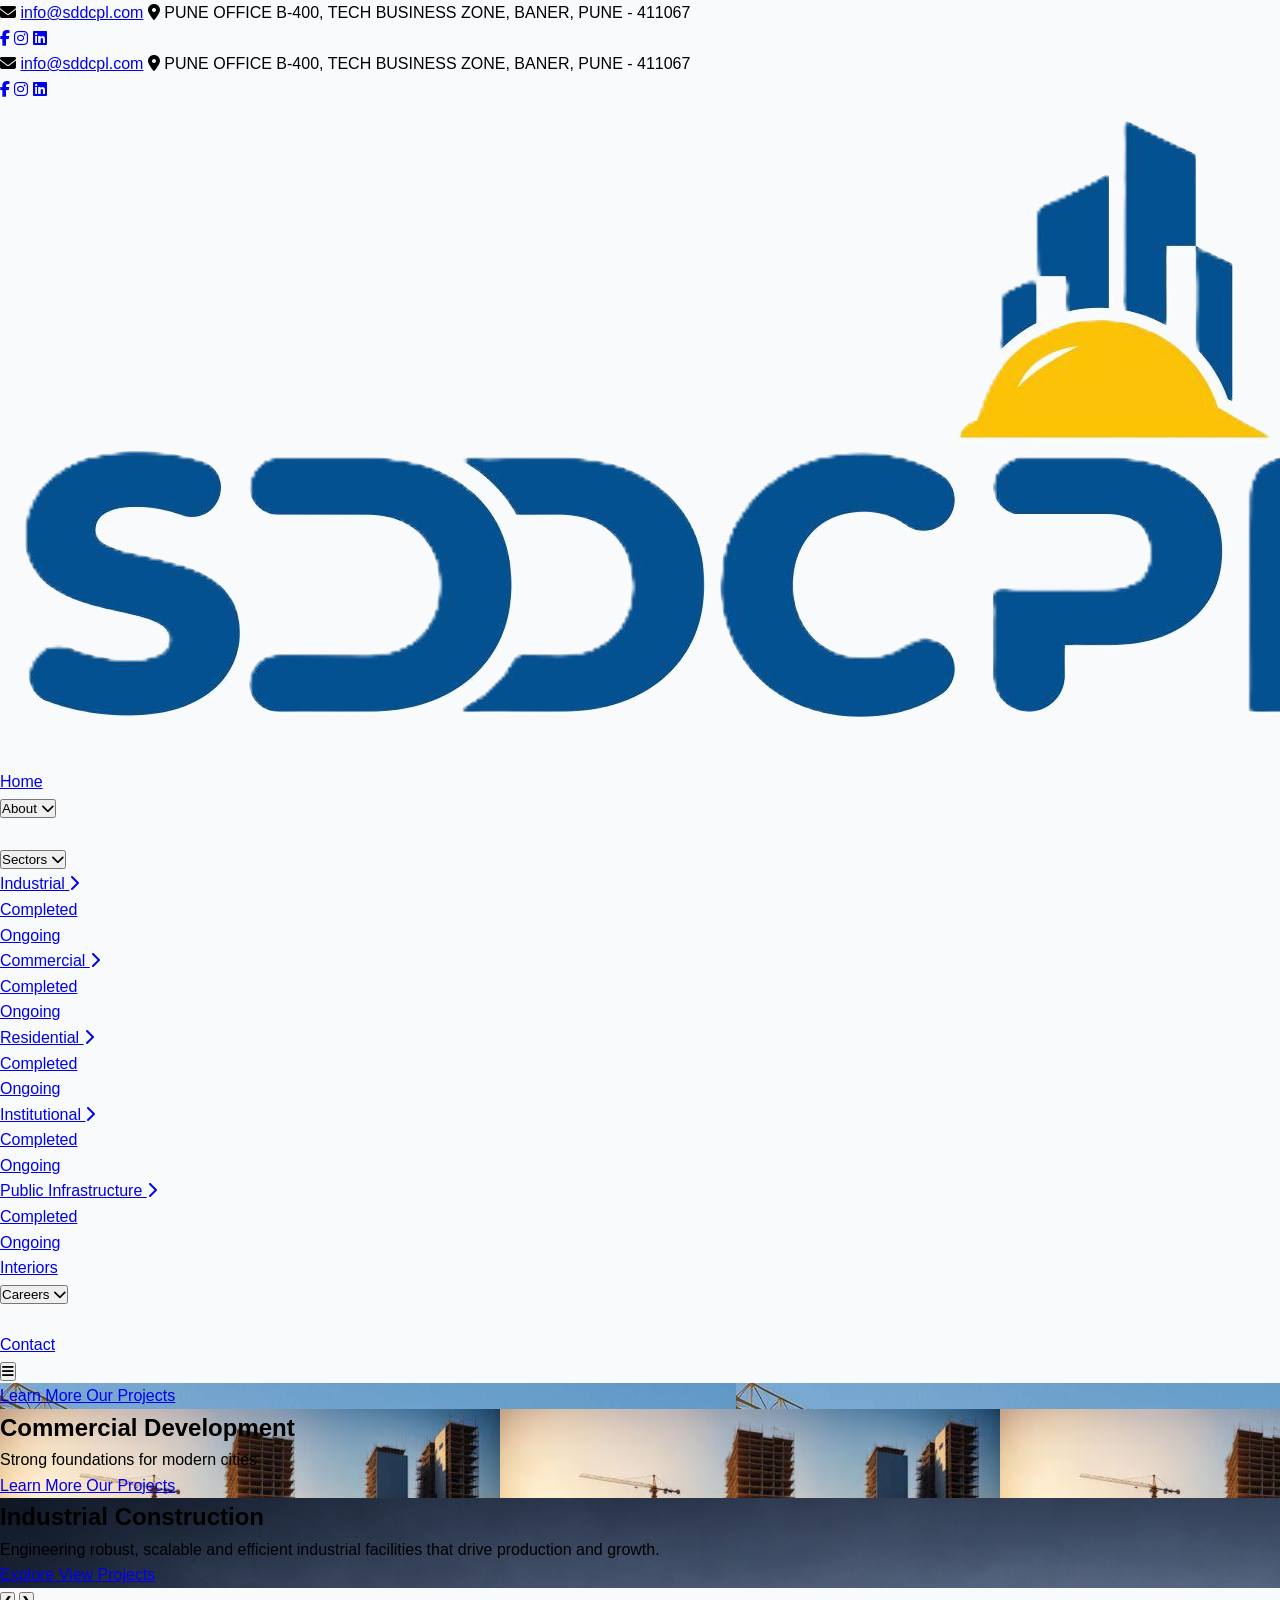
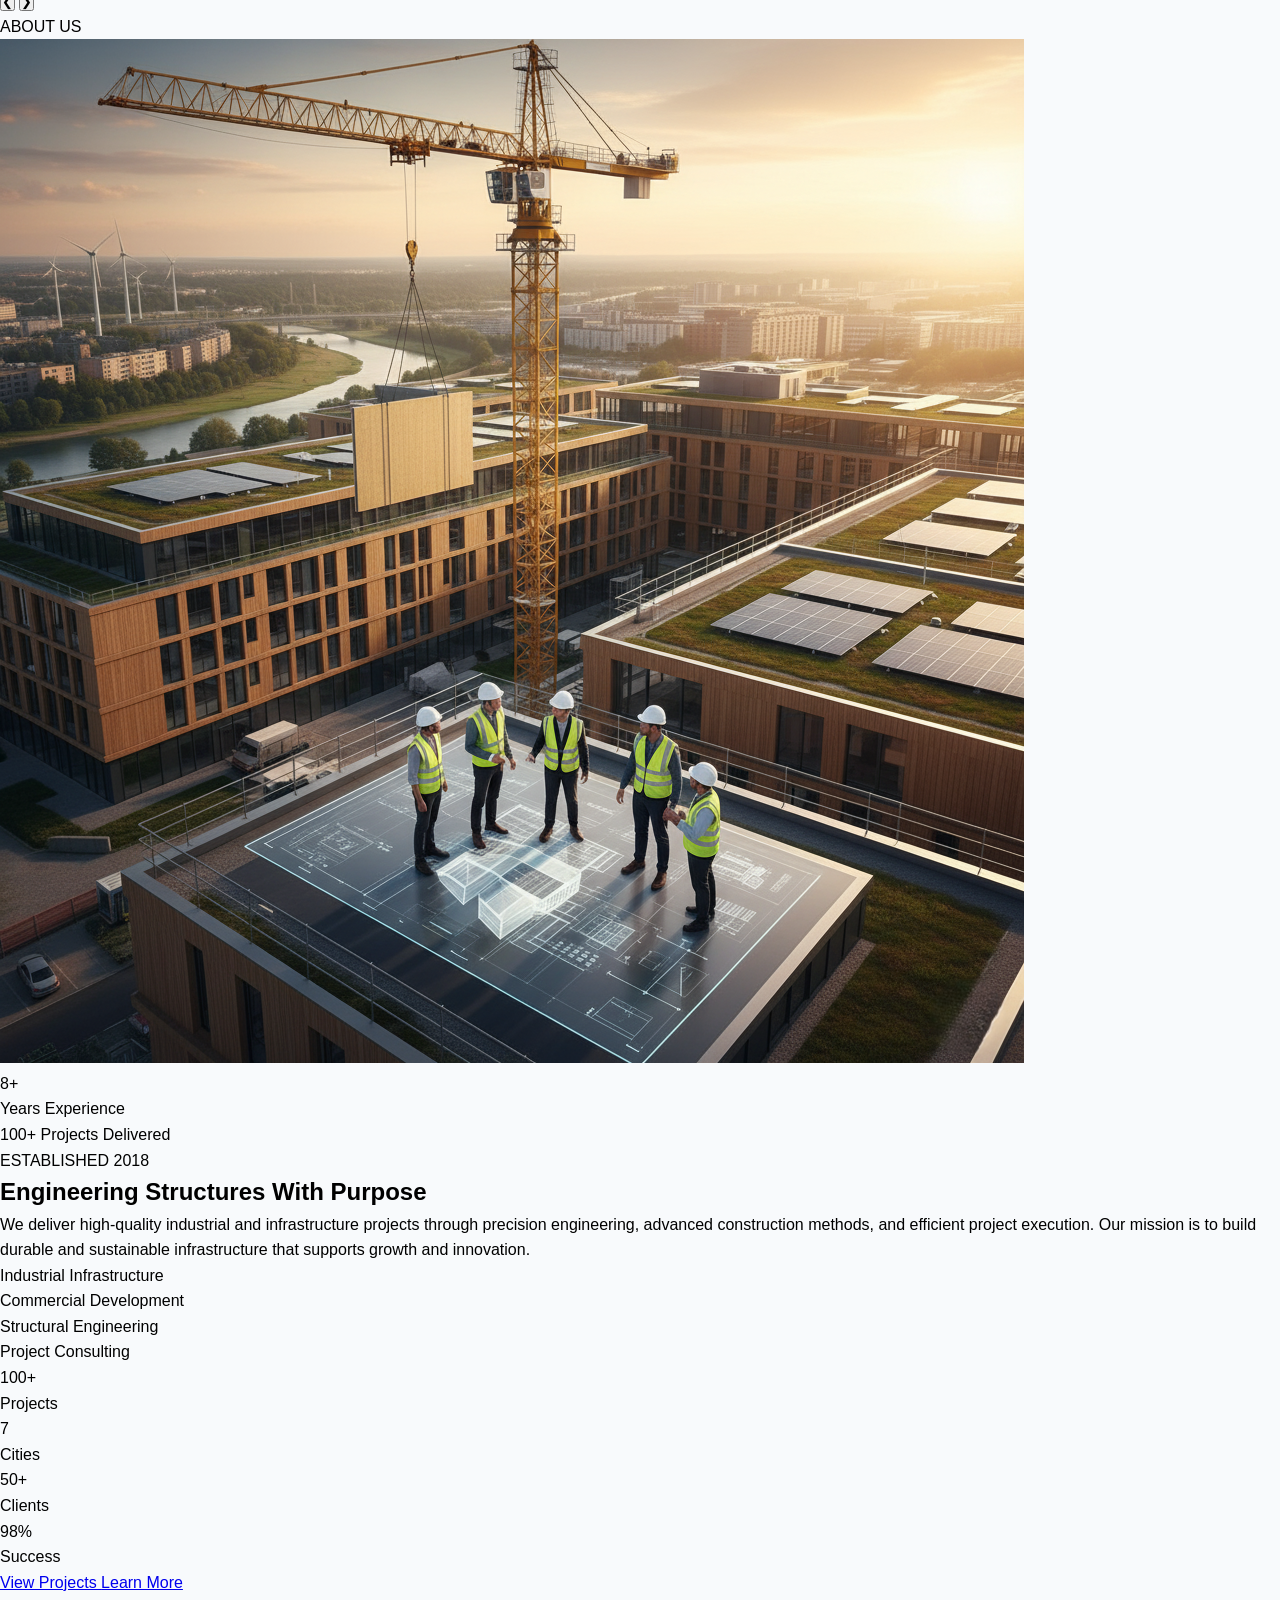
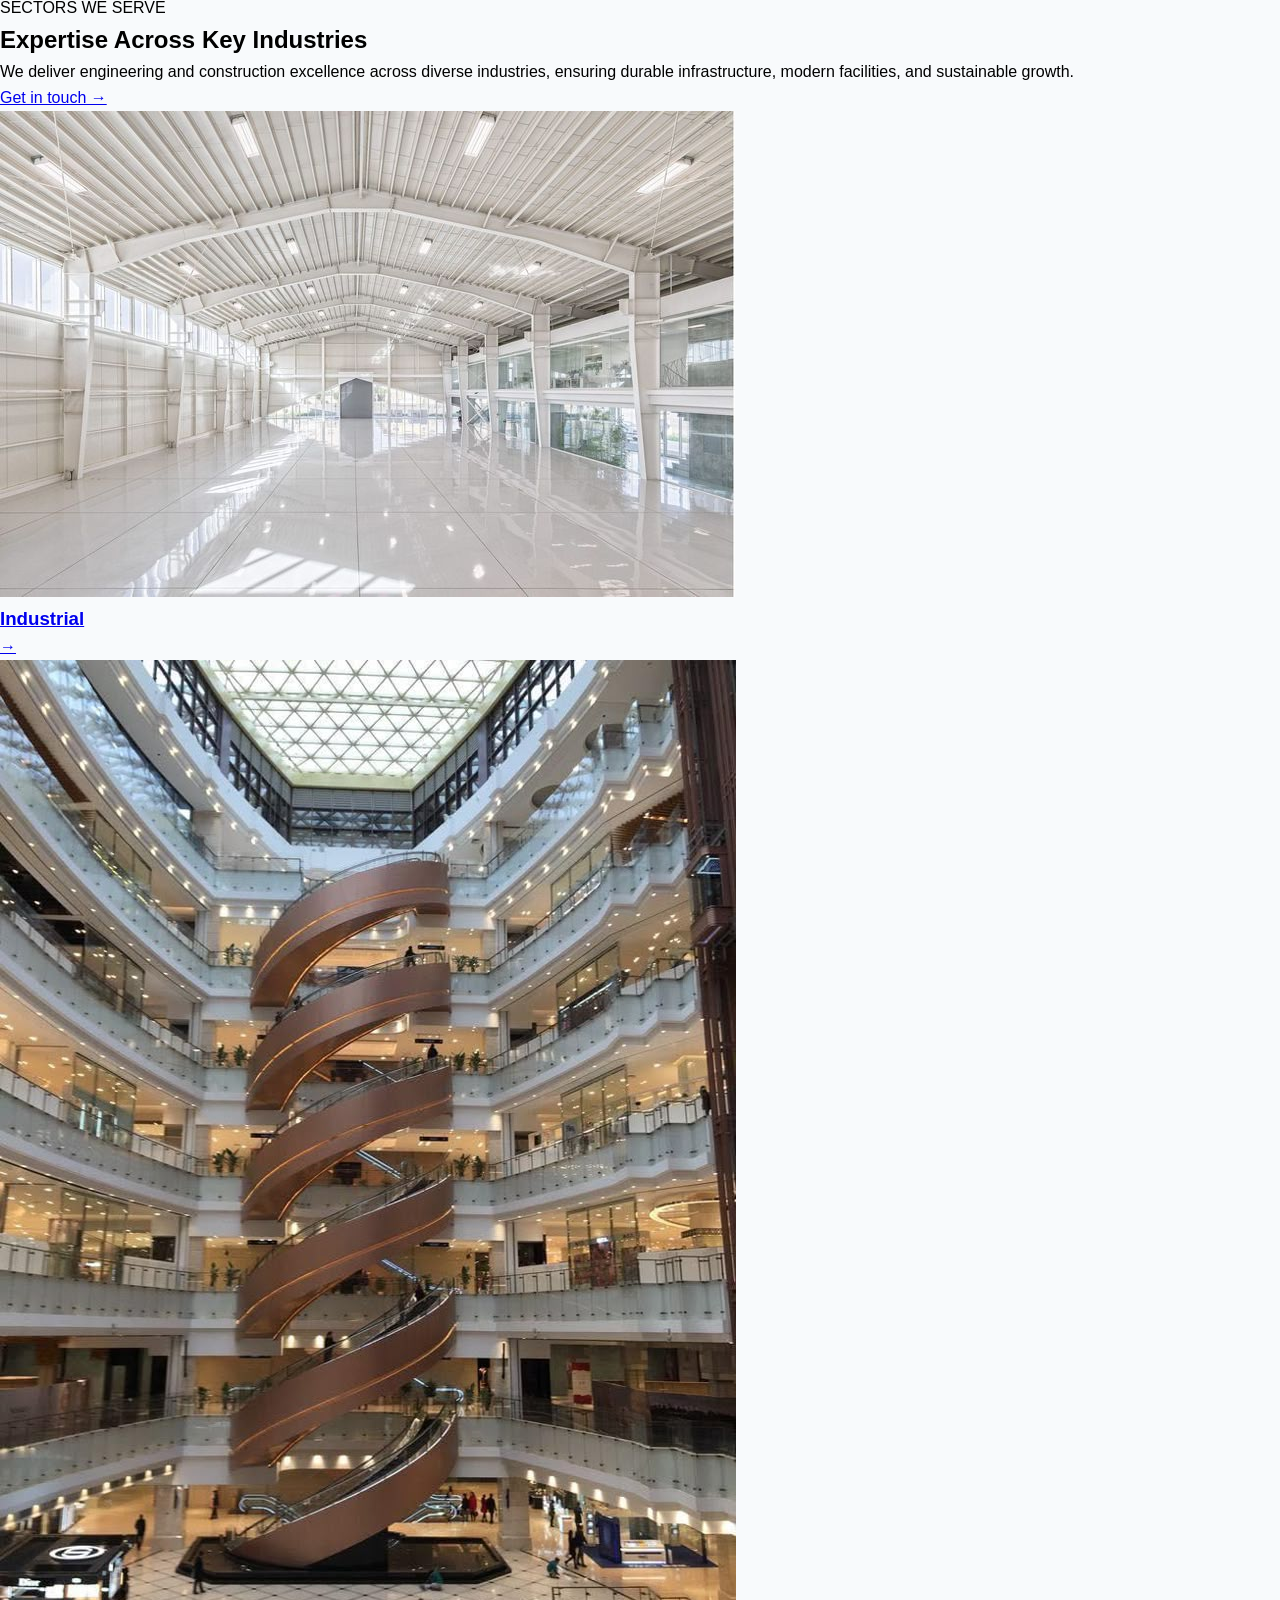
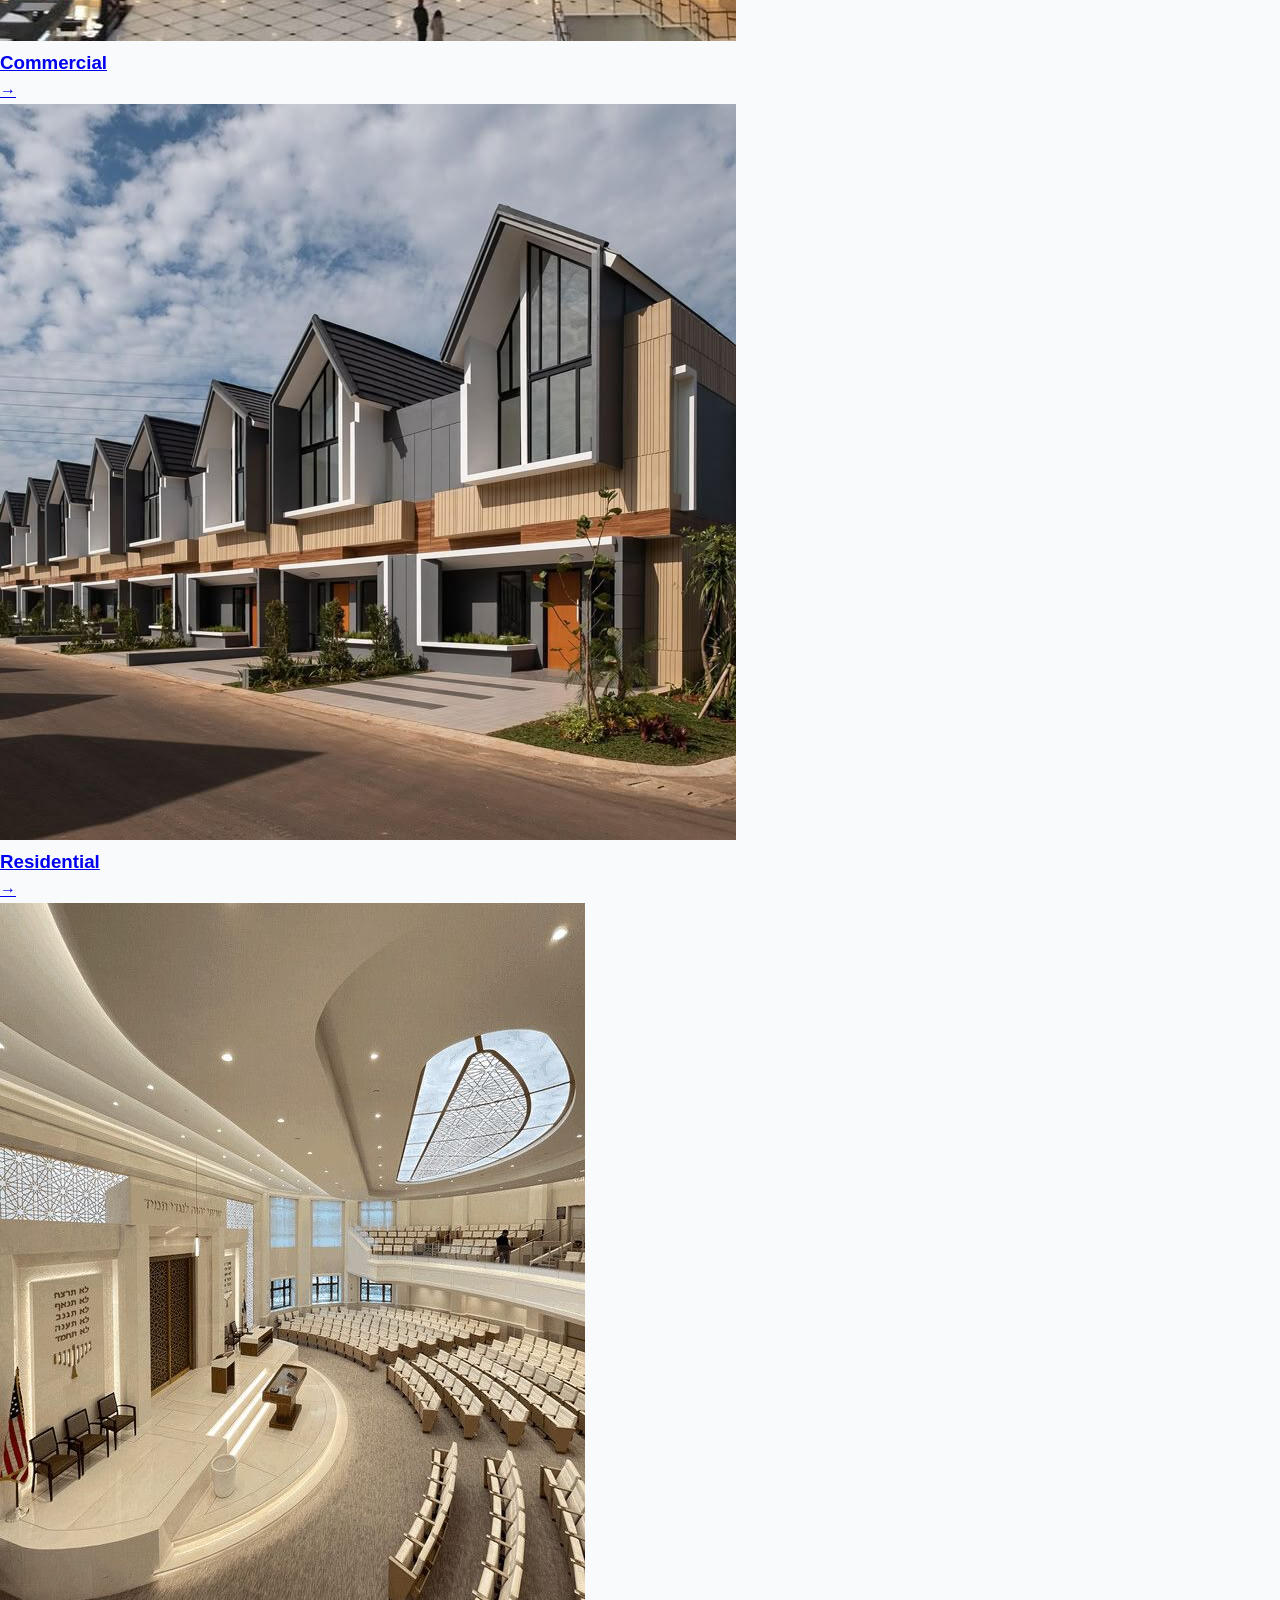
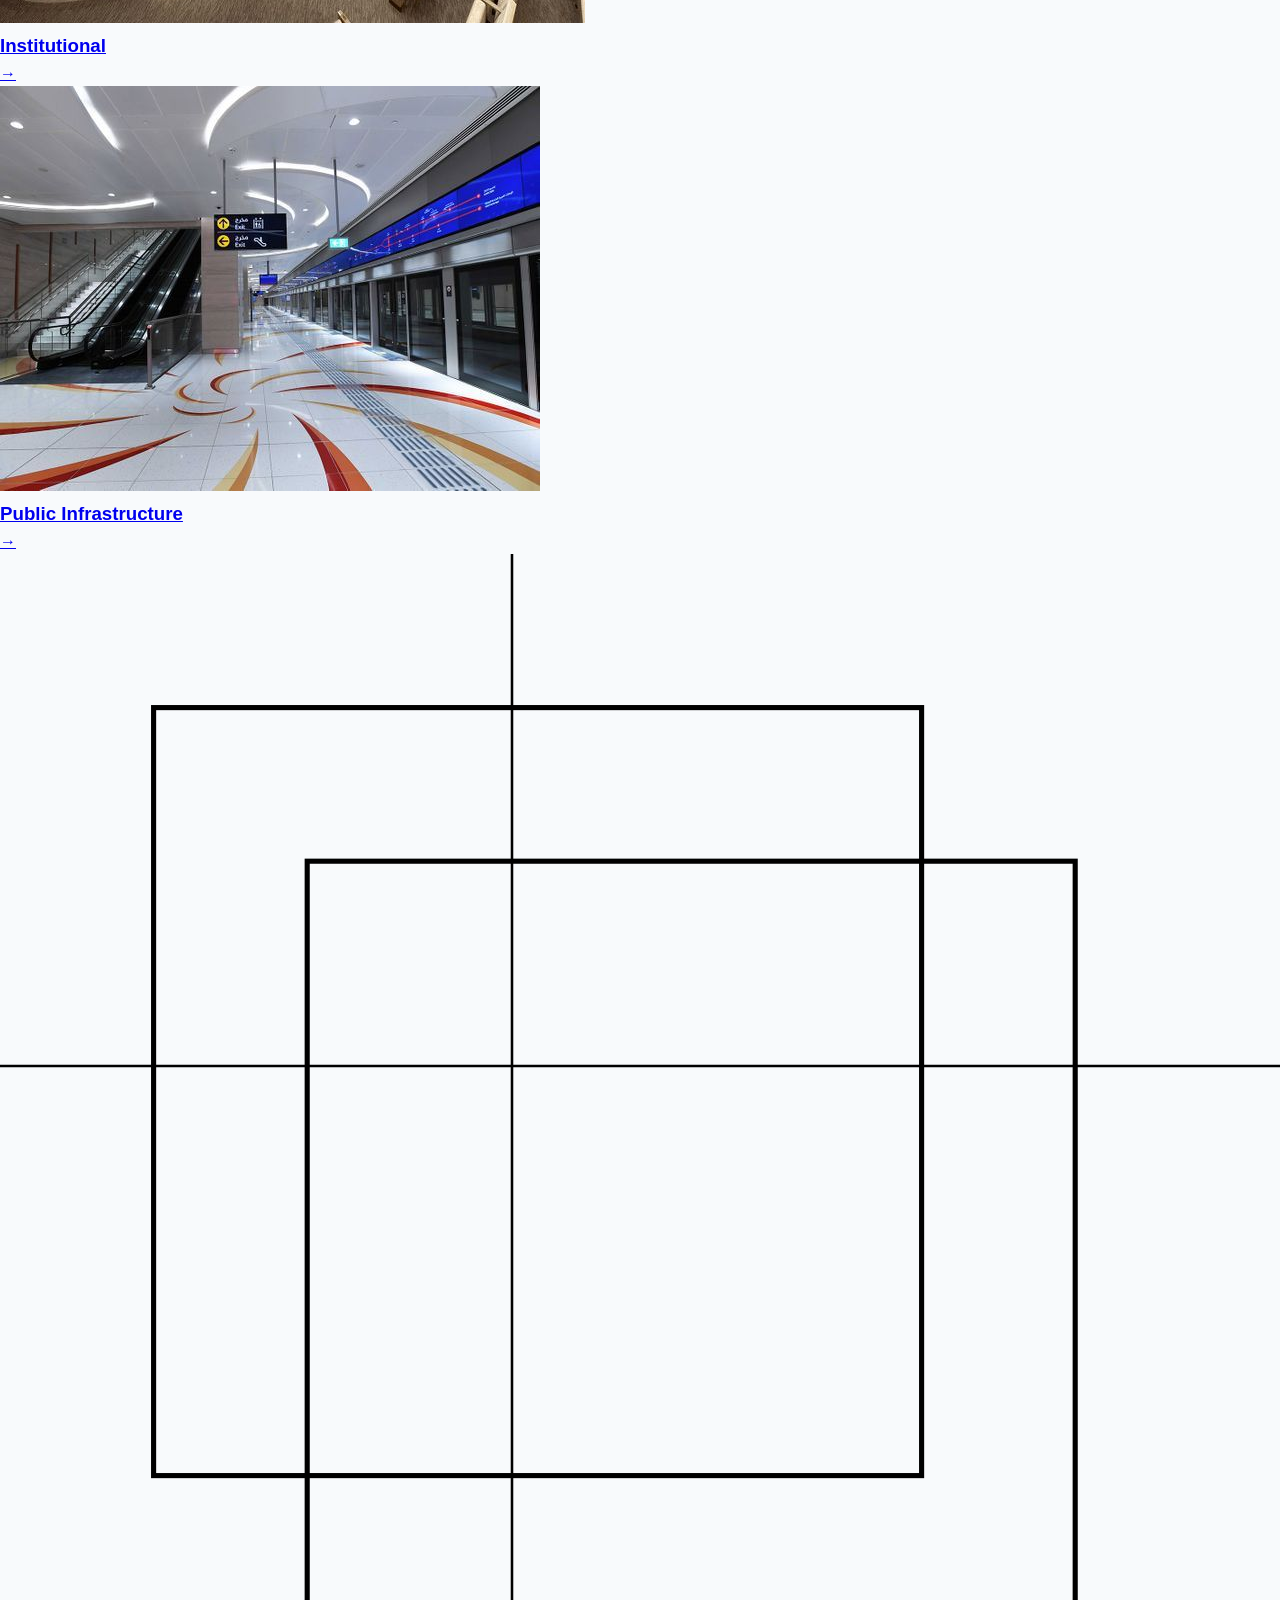
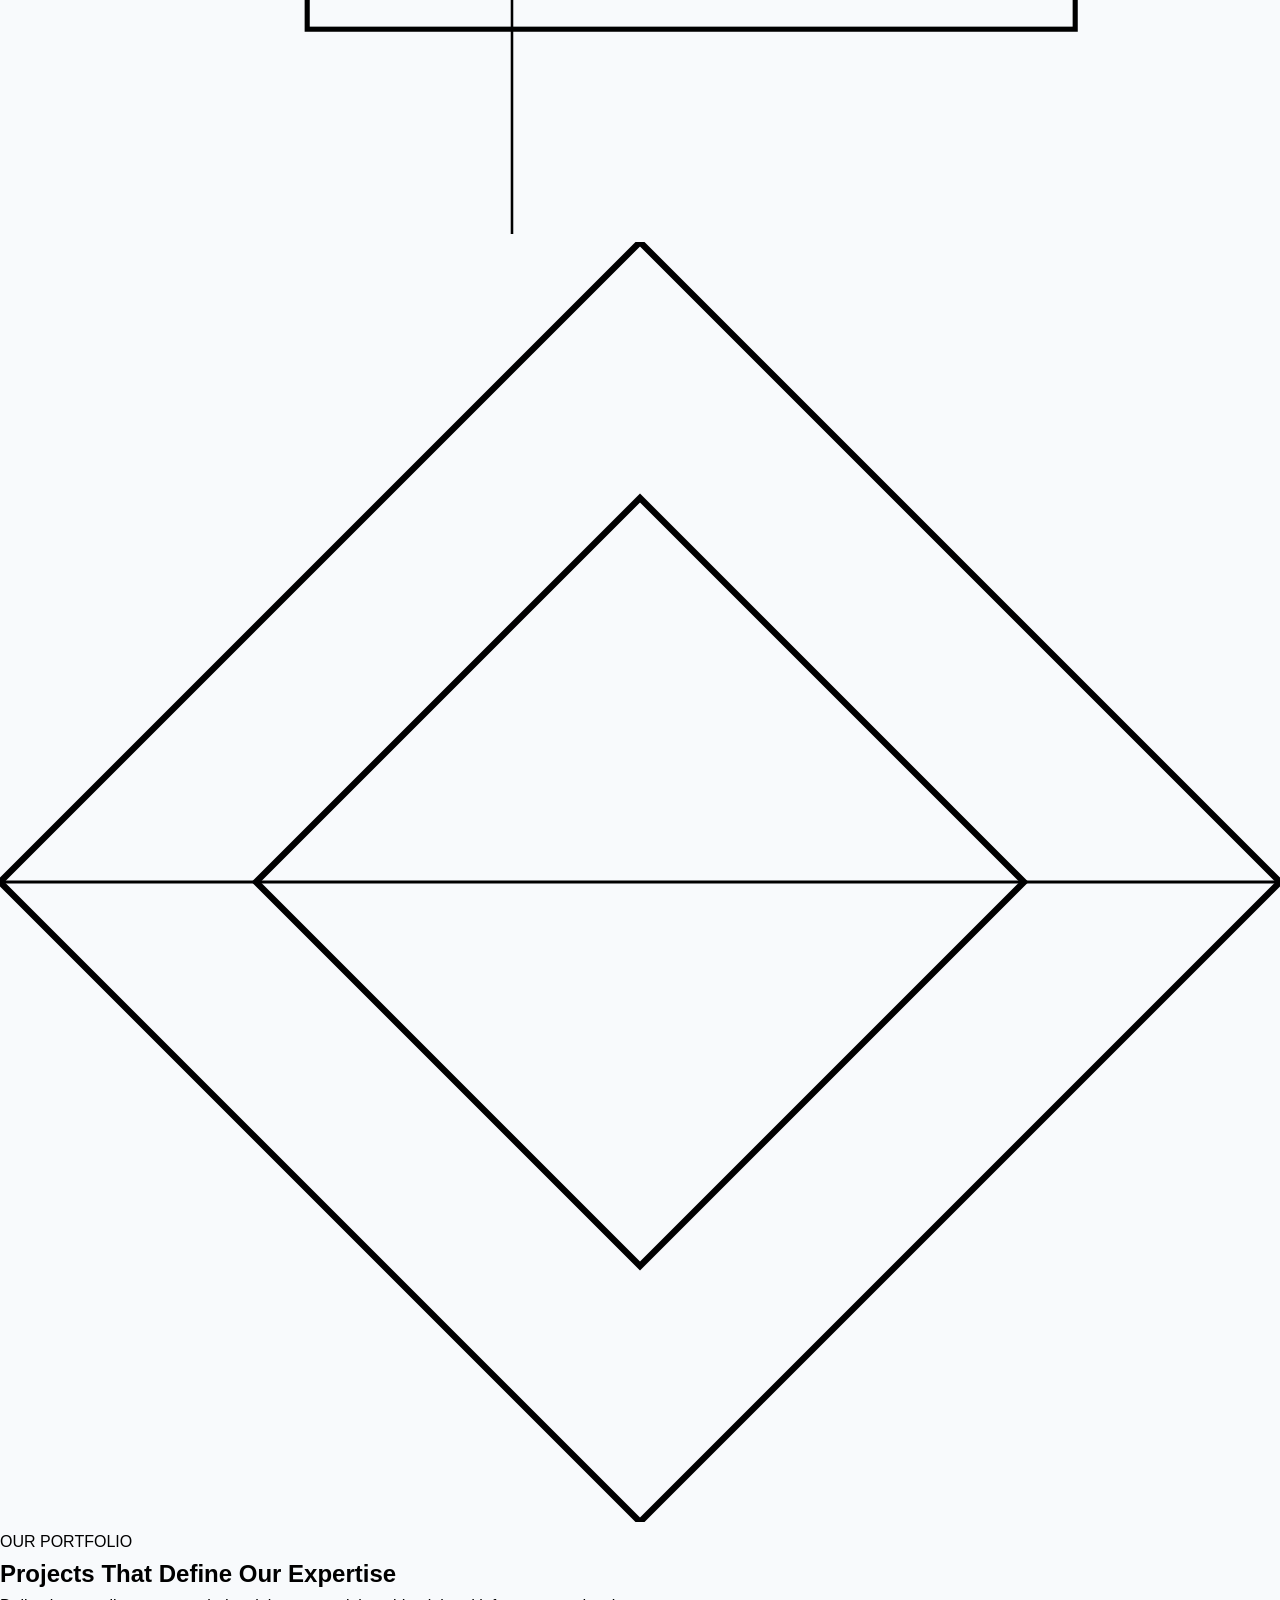
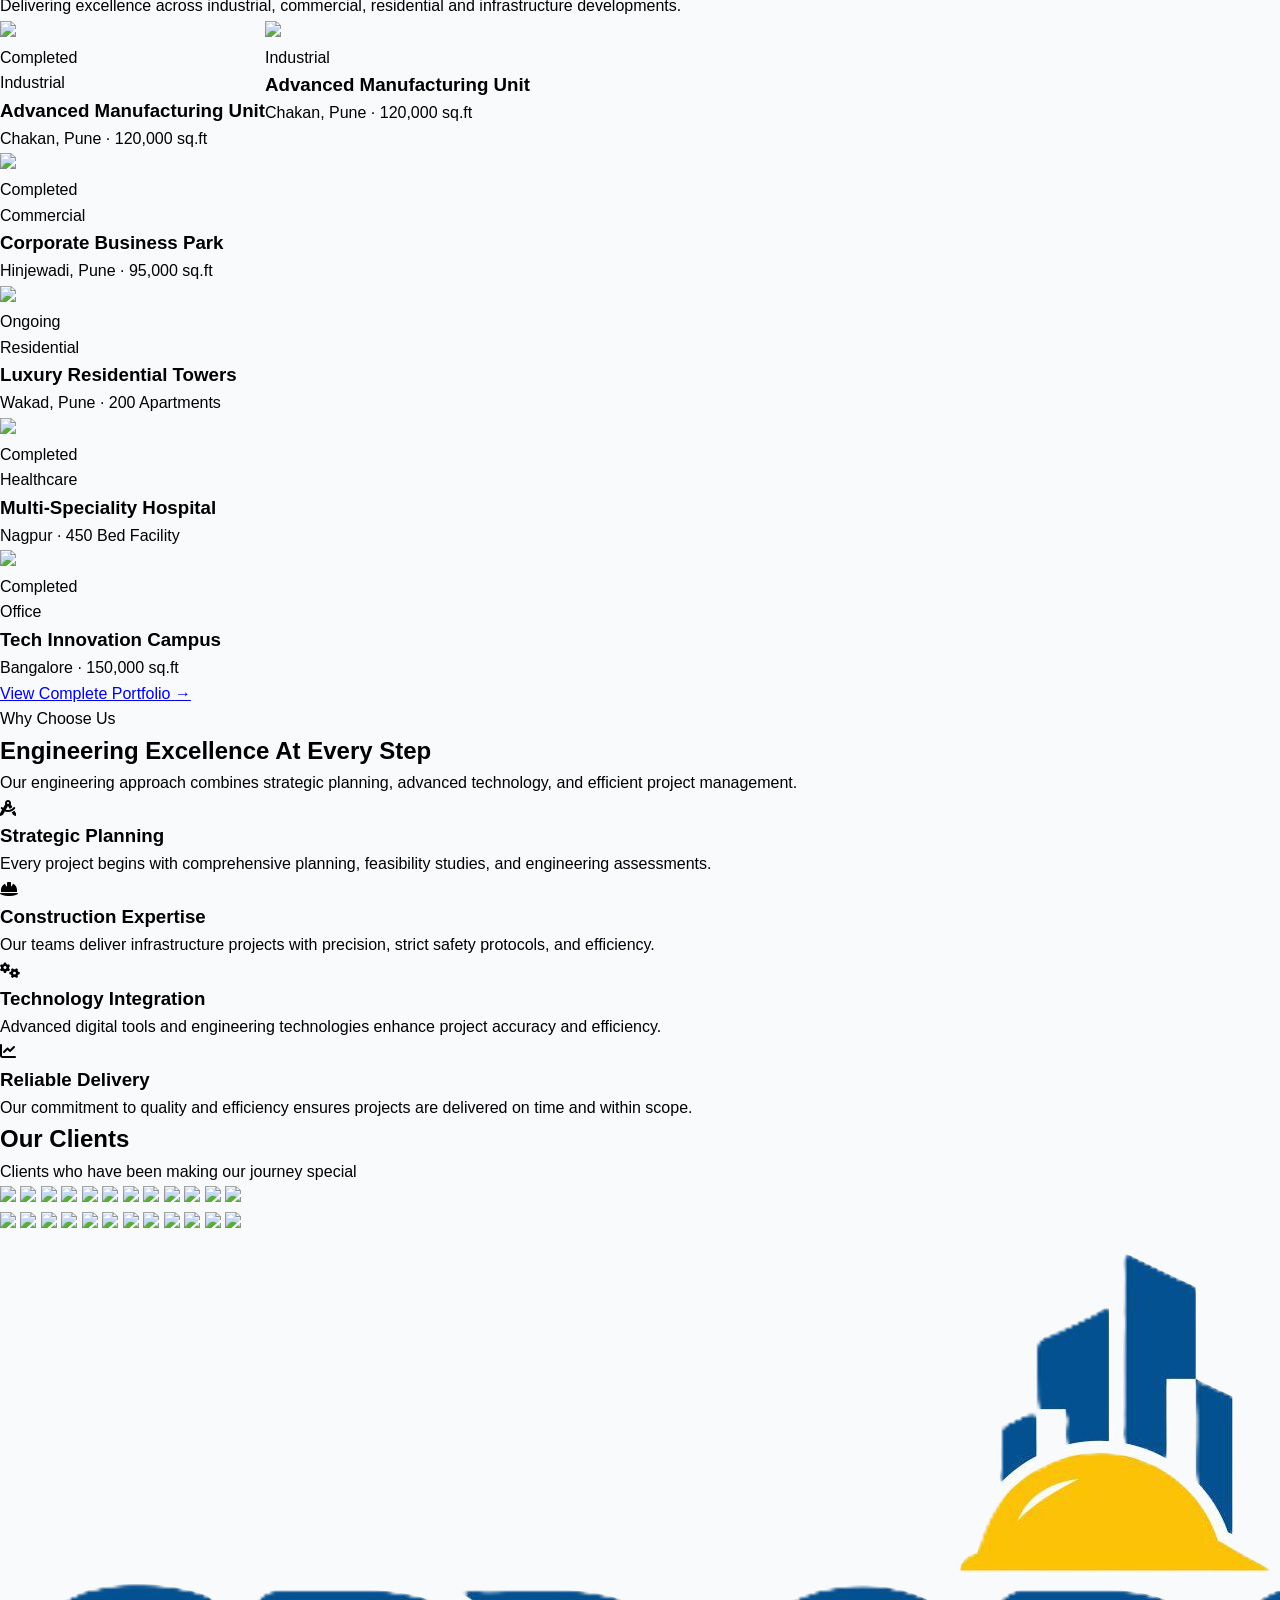
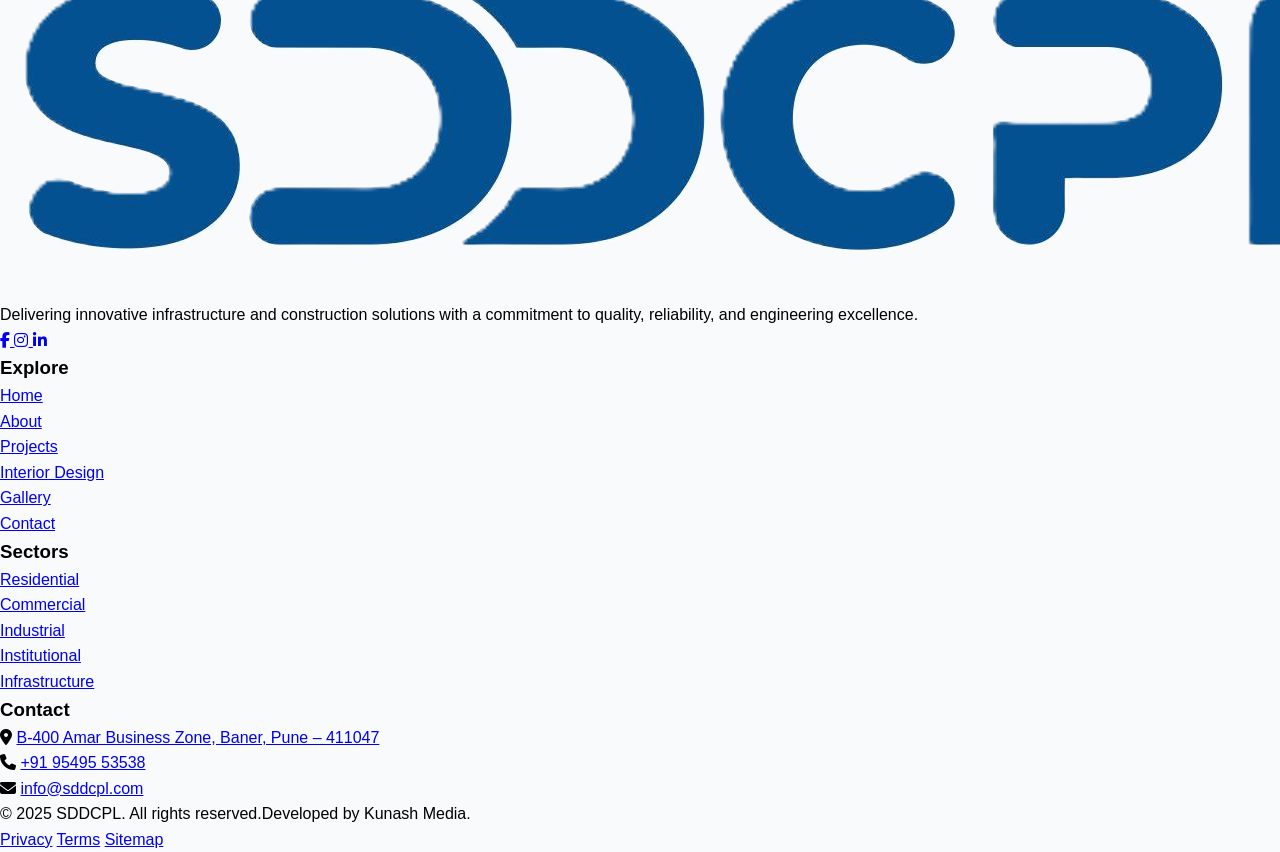
==== commit df414a78: "FOOTER UPDATED" ====
--- a/index.html
+++ b/index.html
@@ -1227,7 +1227,7 @@
         <!-- Company -->
         <div>
           <div class="mb-5">
-            <img src="Images/Sdcpl logo.png" alt="logo" class="h-24 object-contain">
+            <img src="/images/Sdcpl logo.png" alt="logo" class="h-24 object-contain">
           </div>
 
           <p class="text-gray-300 text-sm leading-relaxed mb-5">
